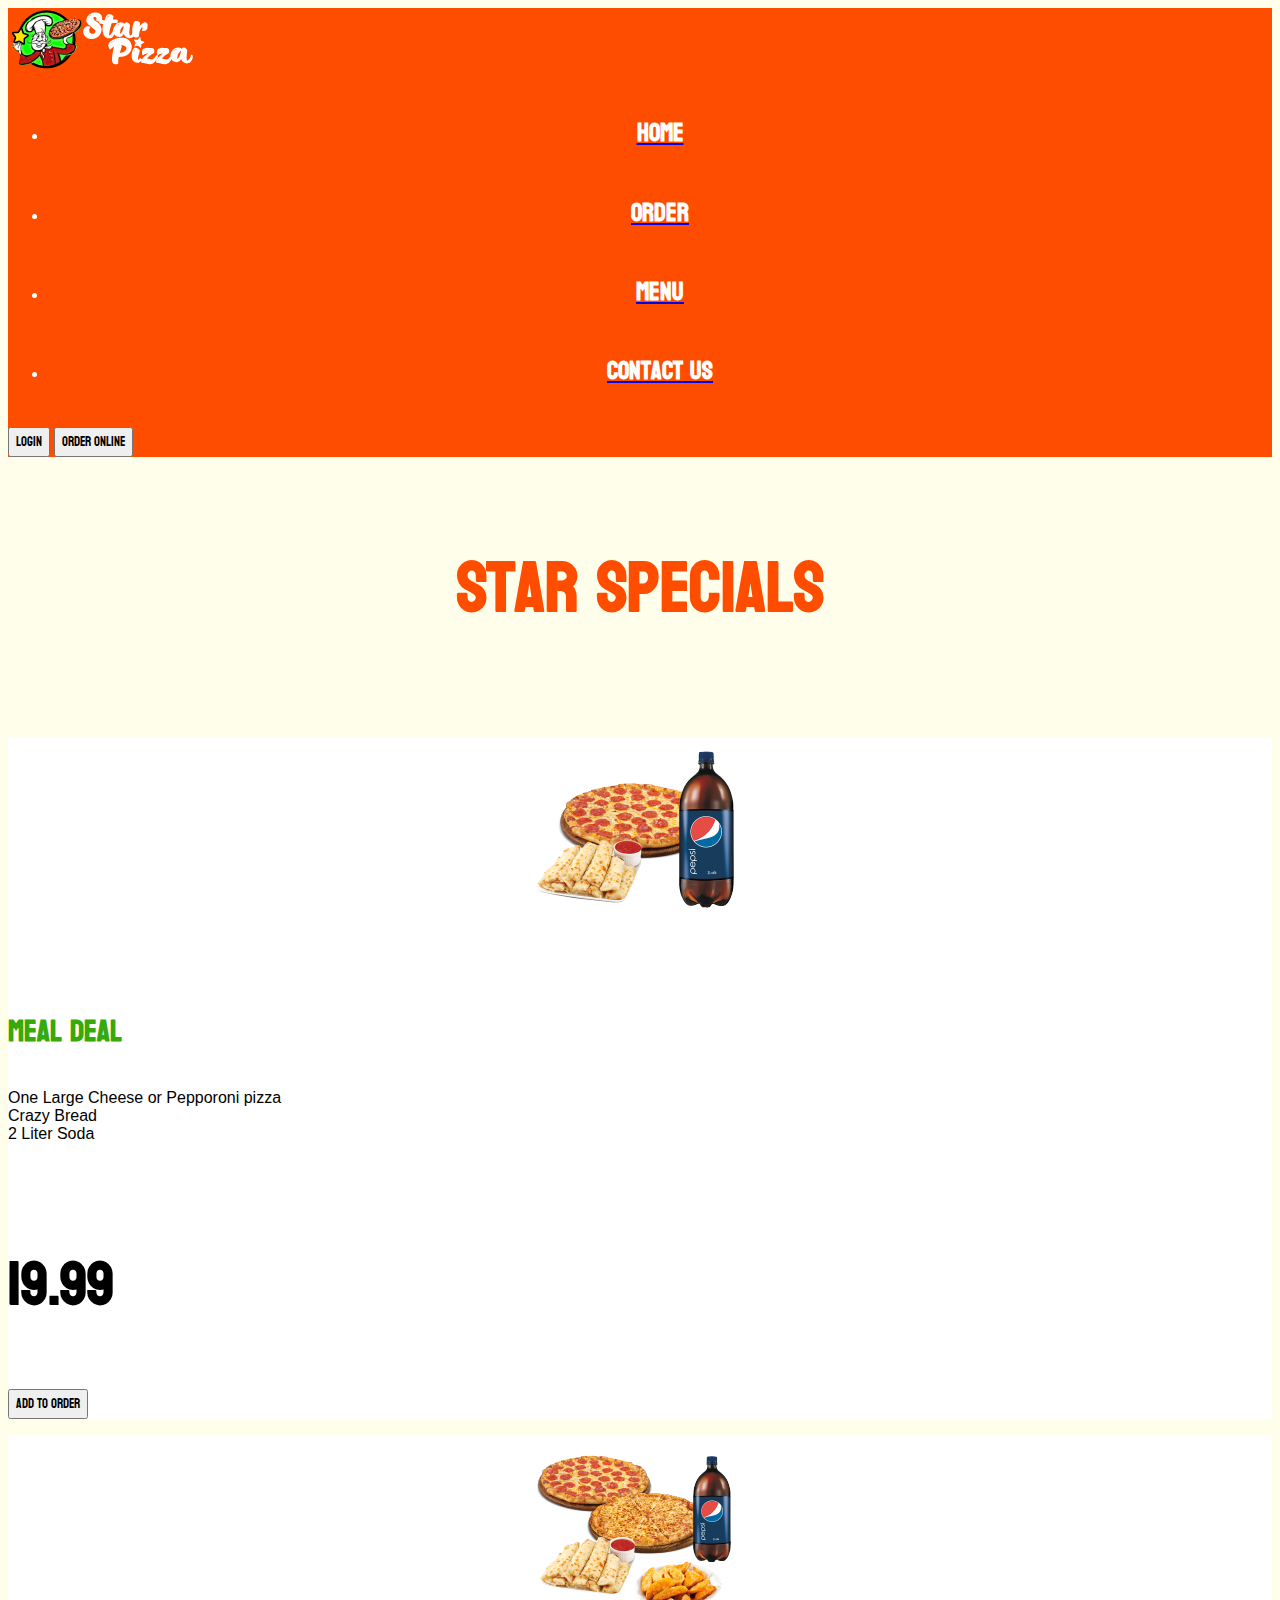
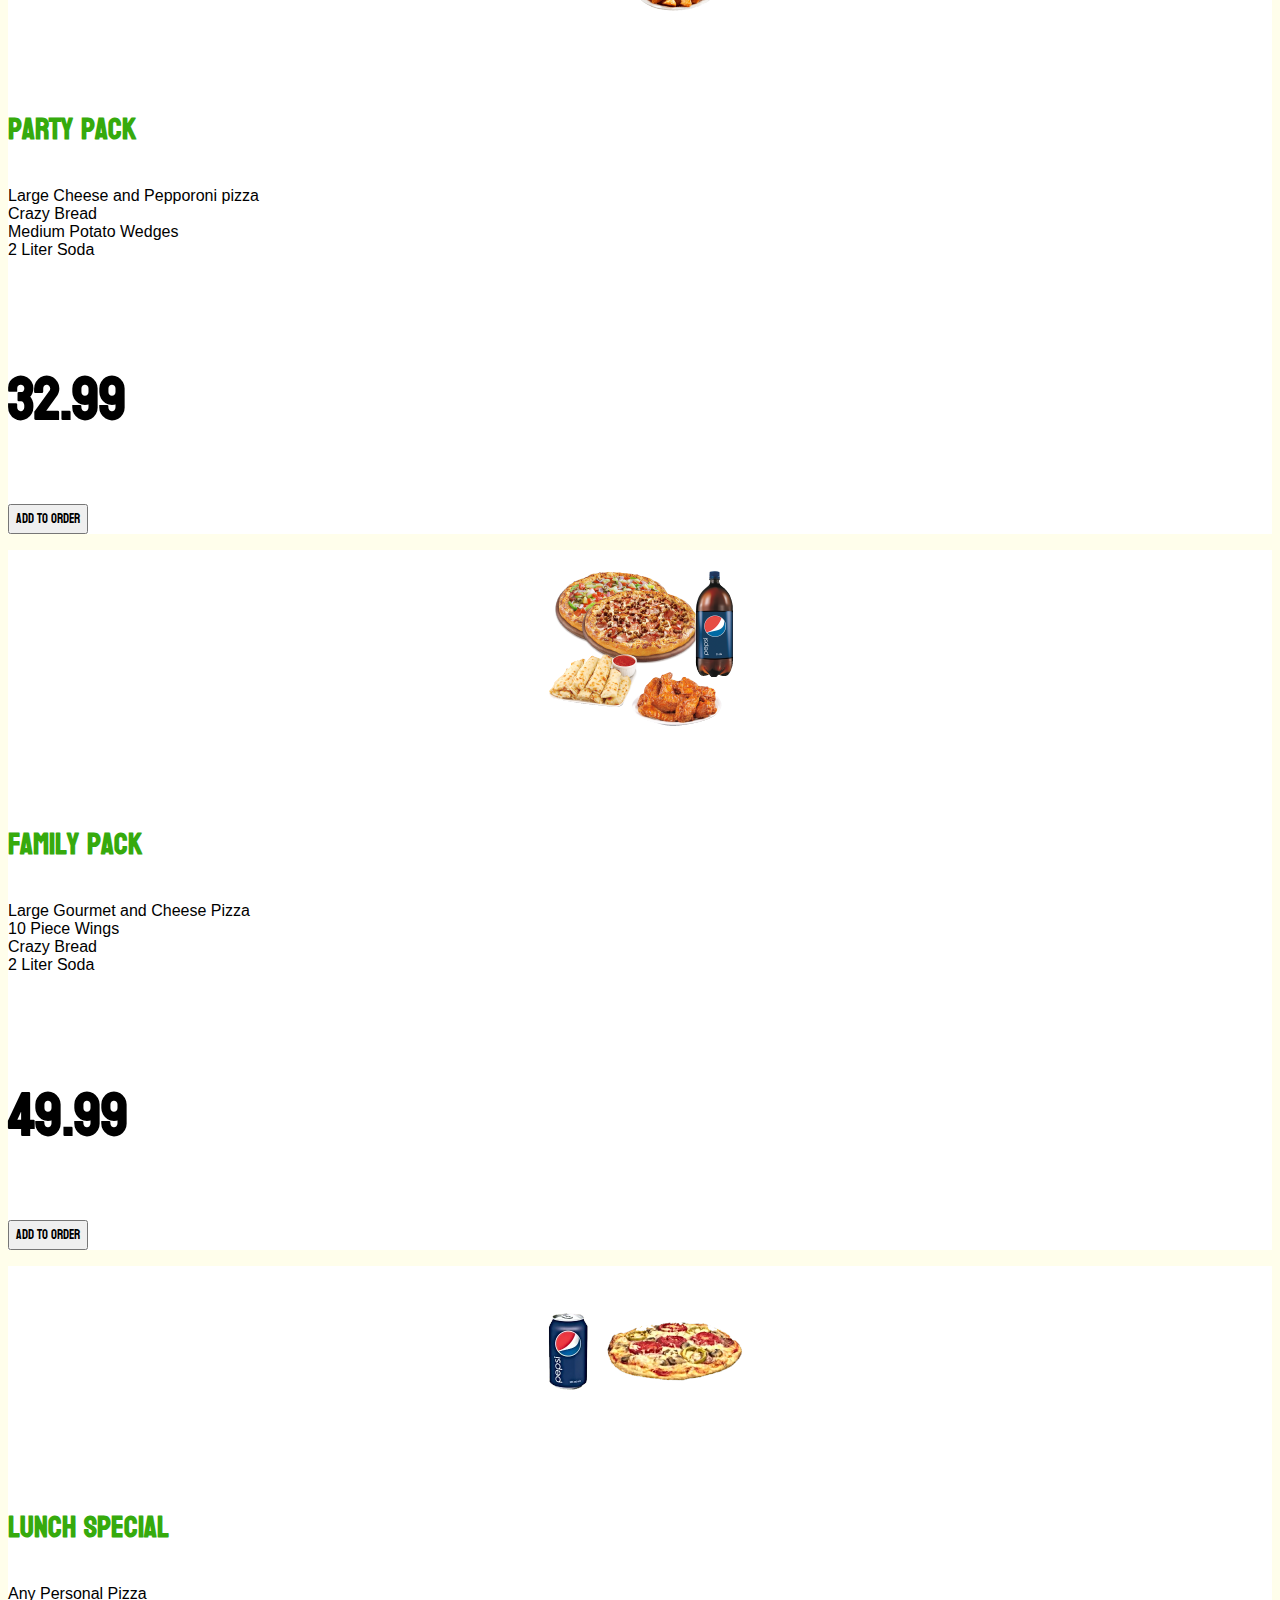
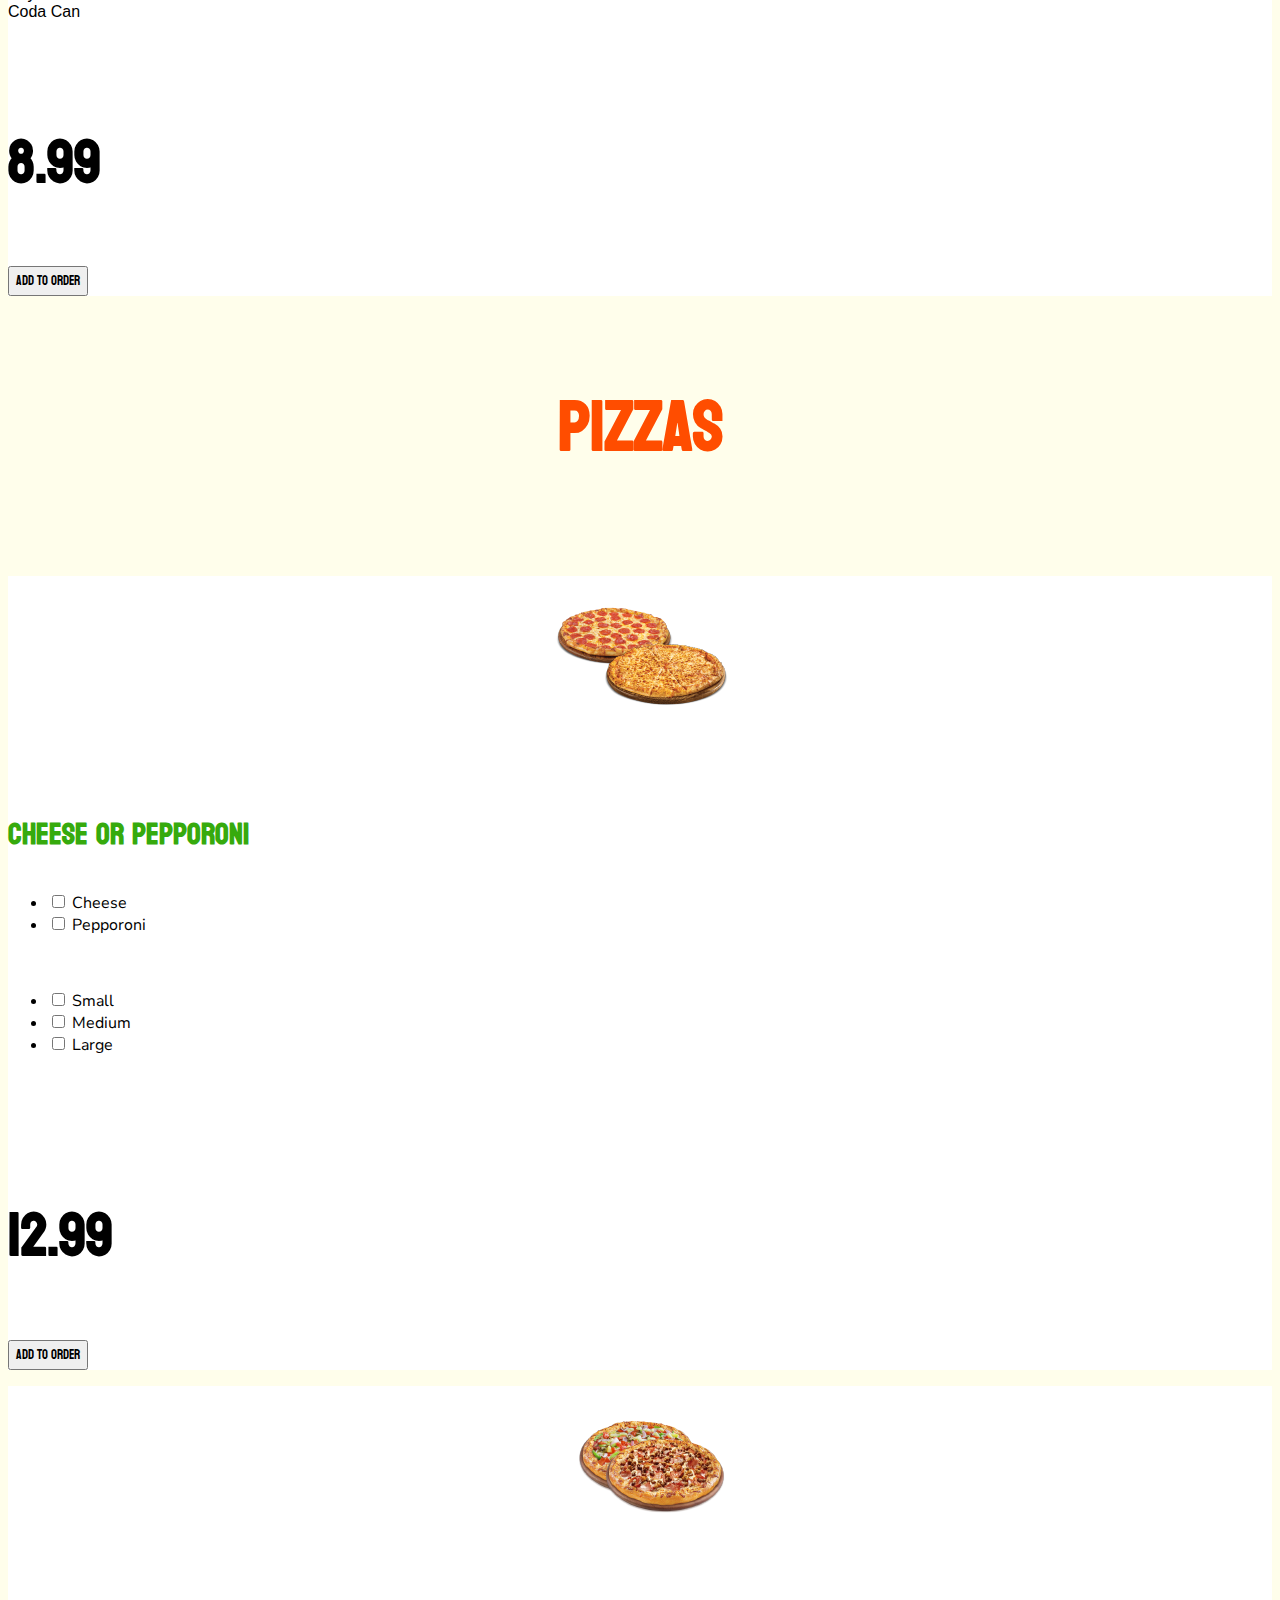
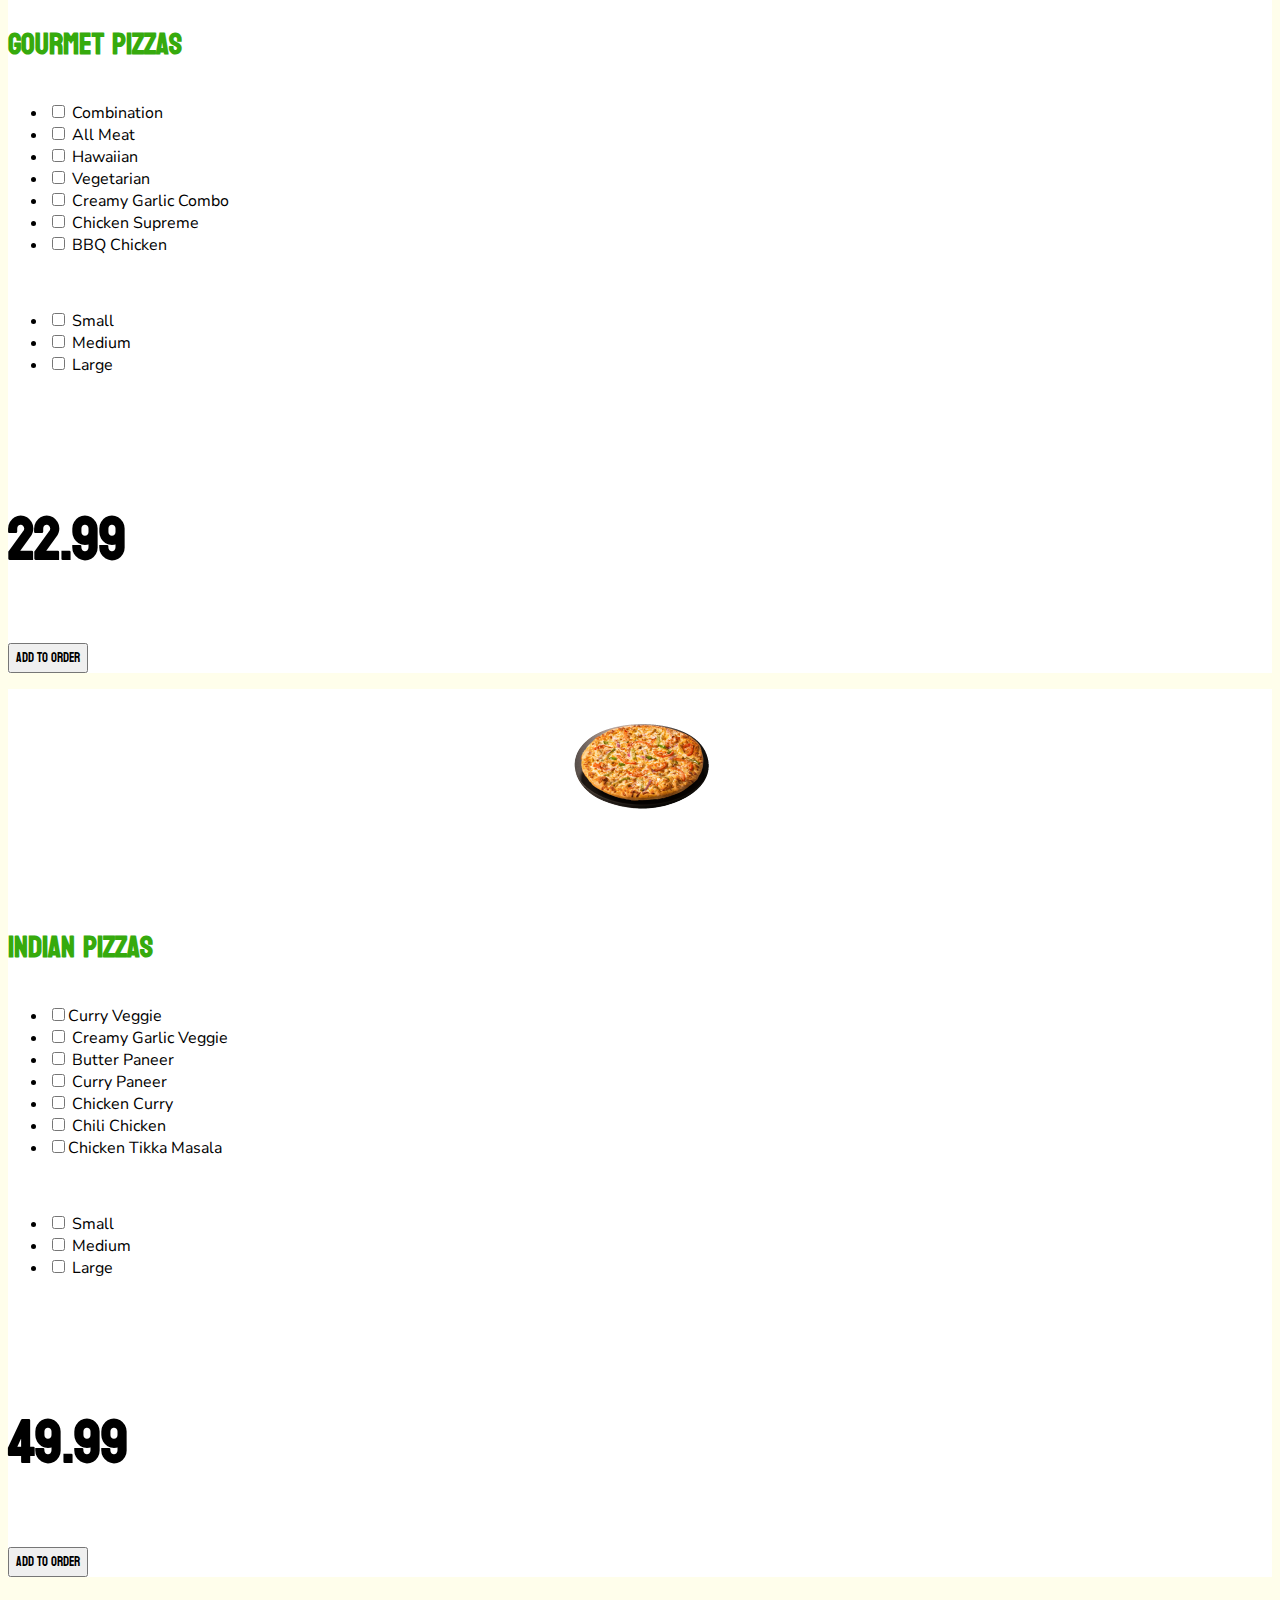
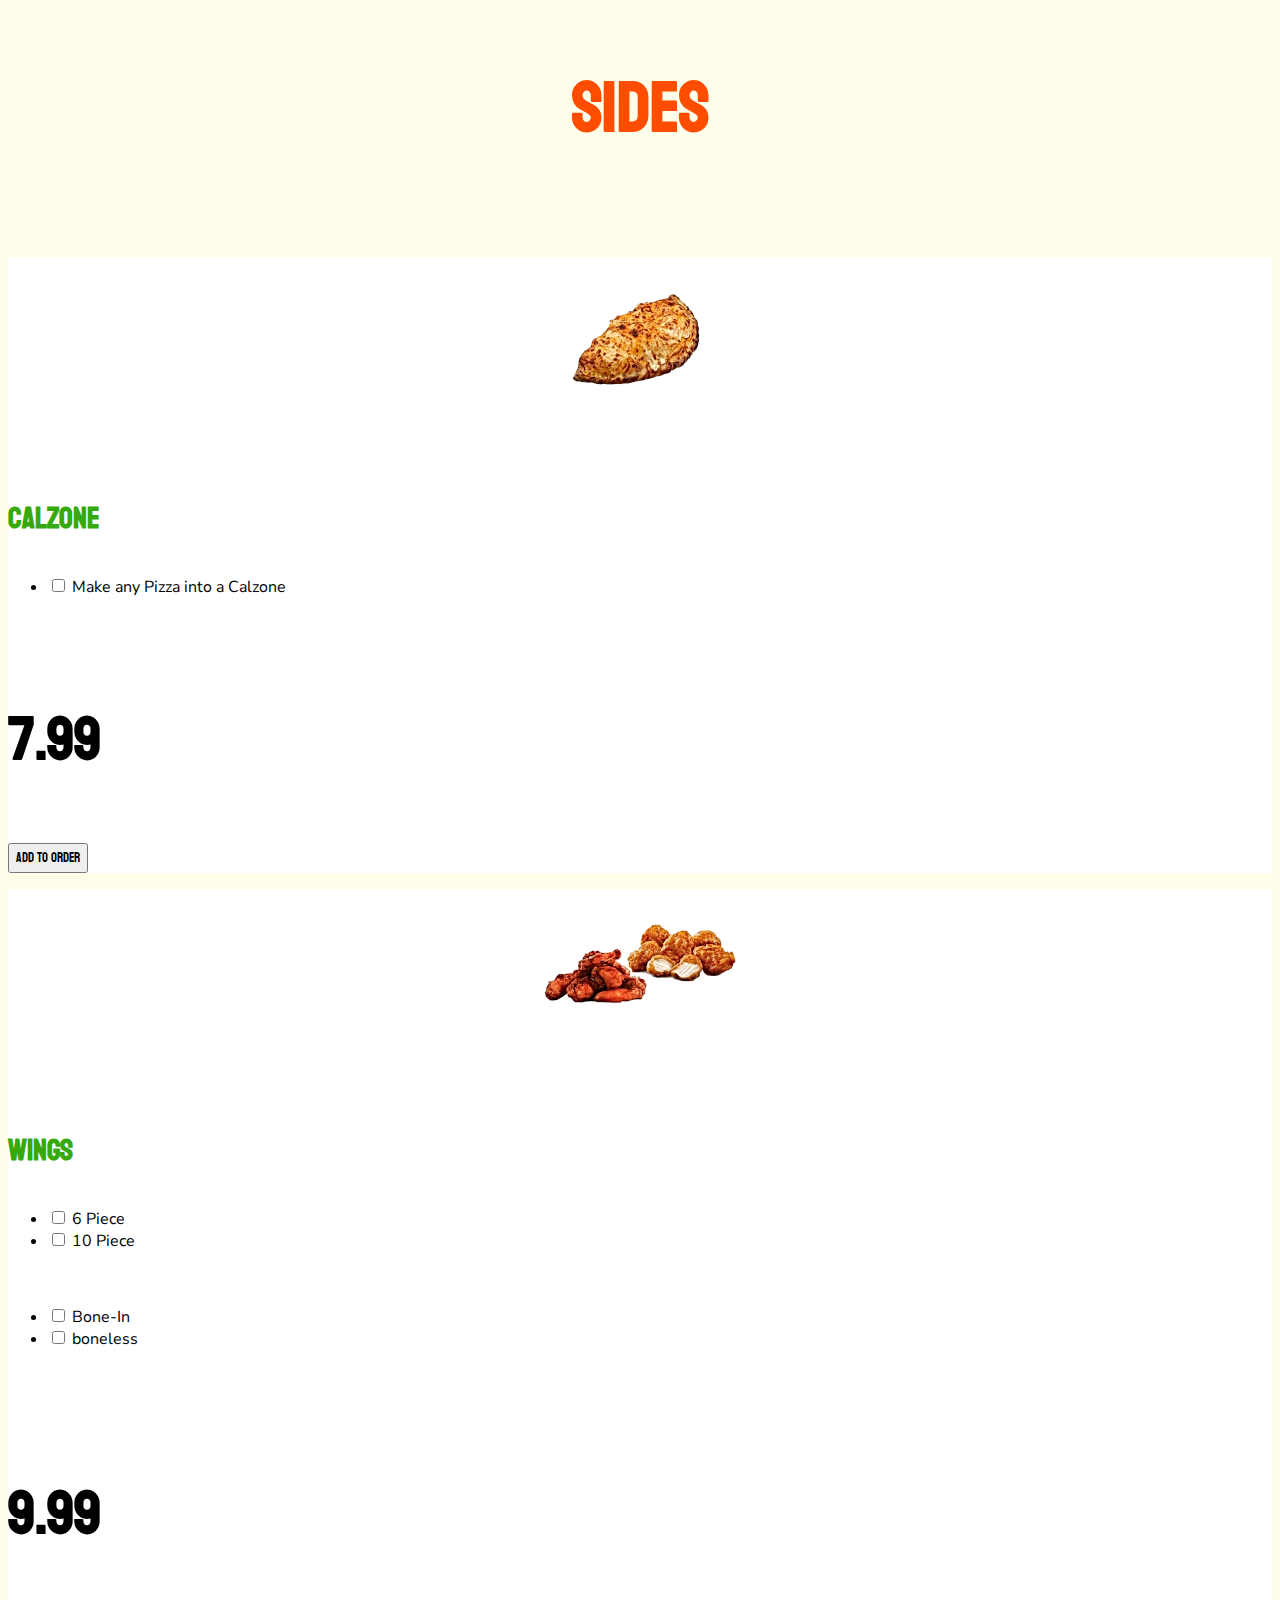
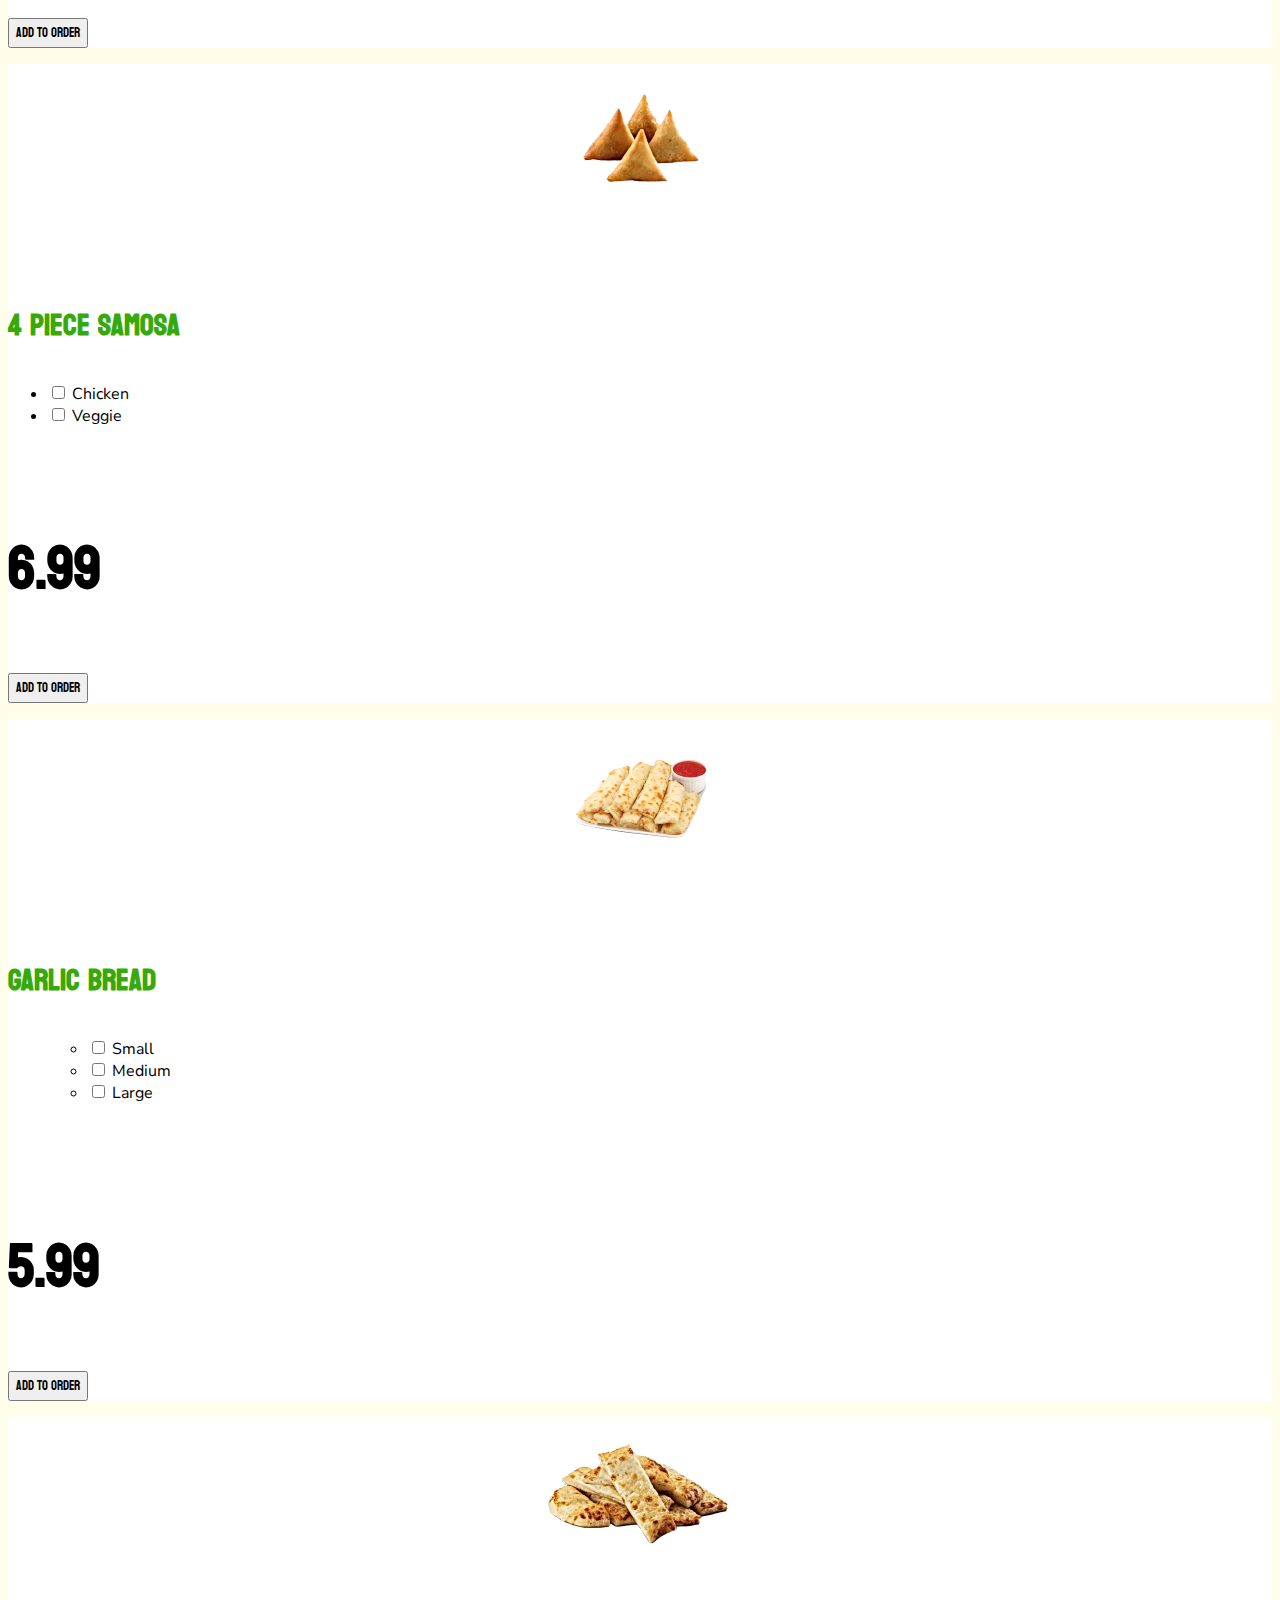
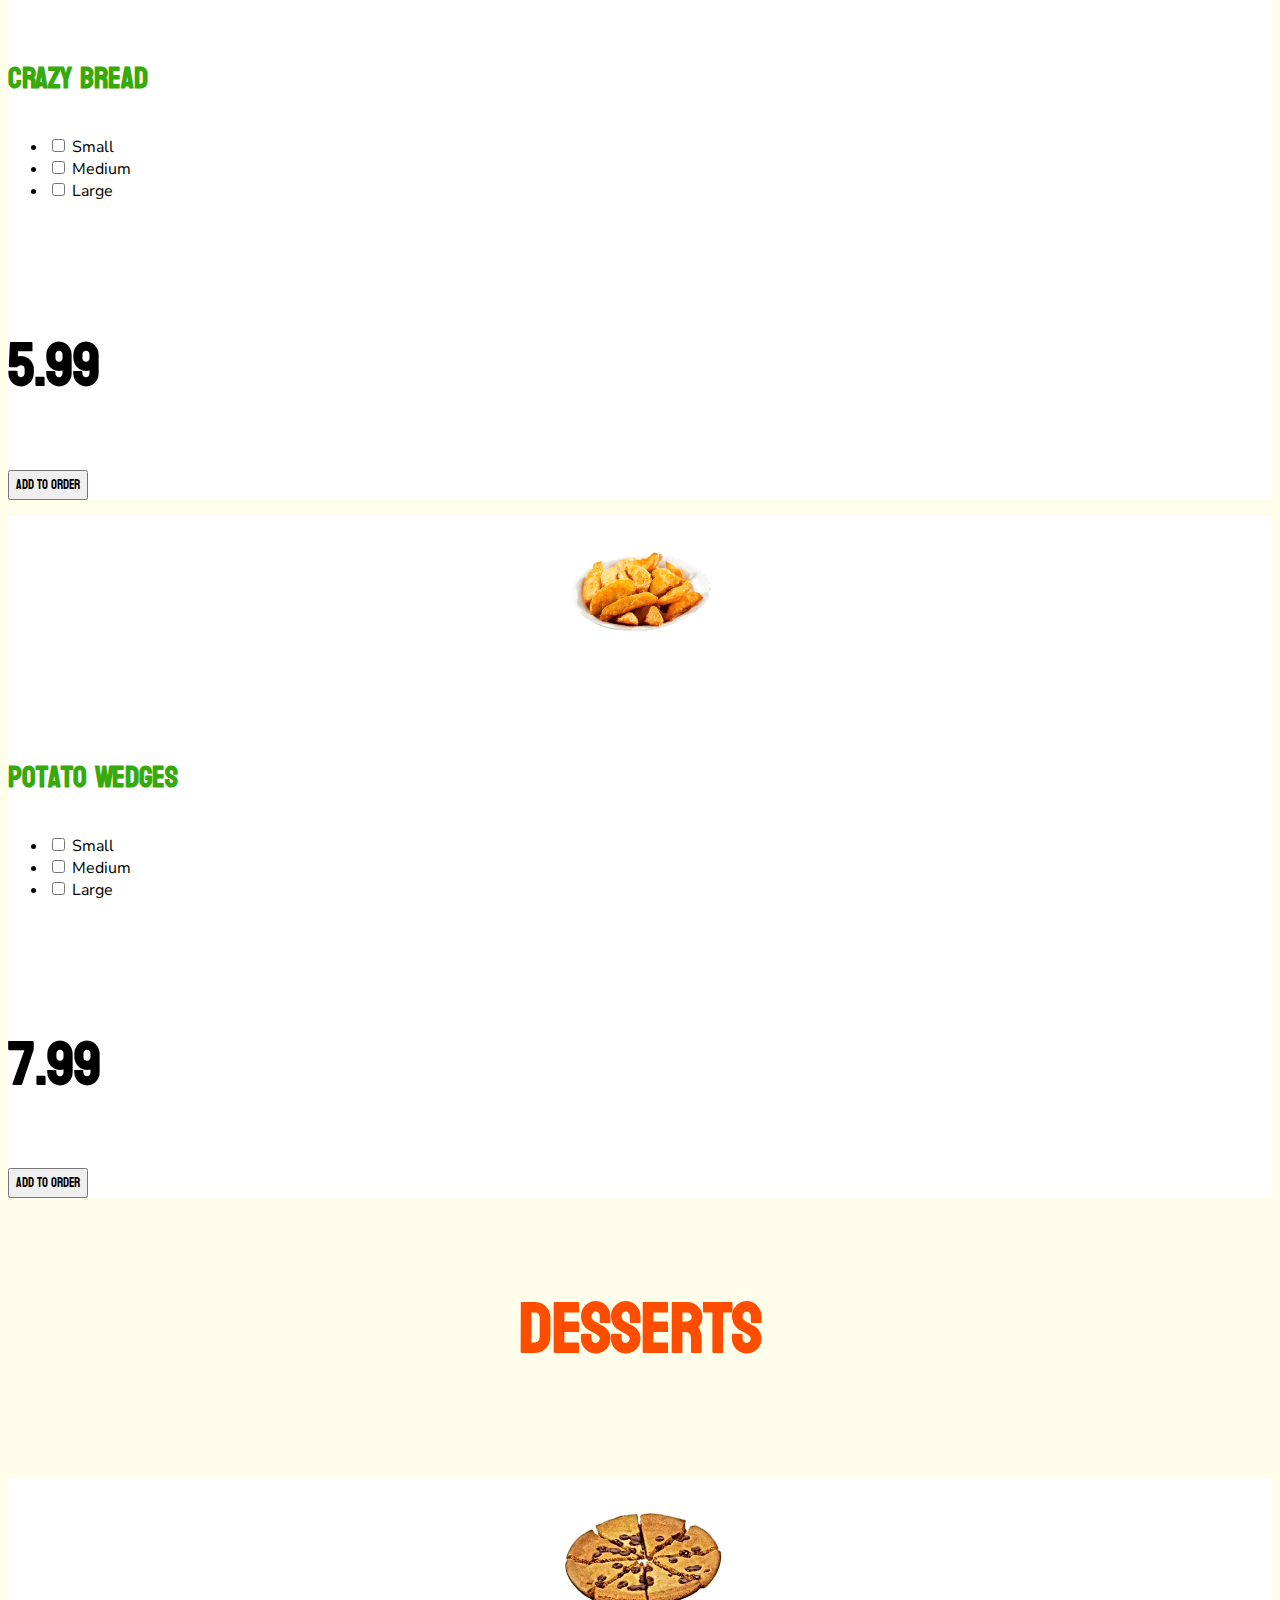
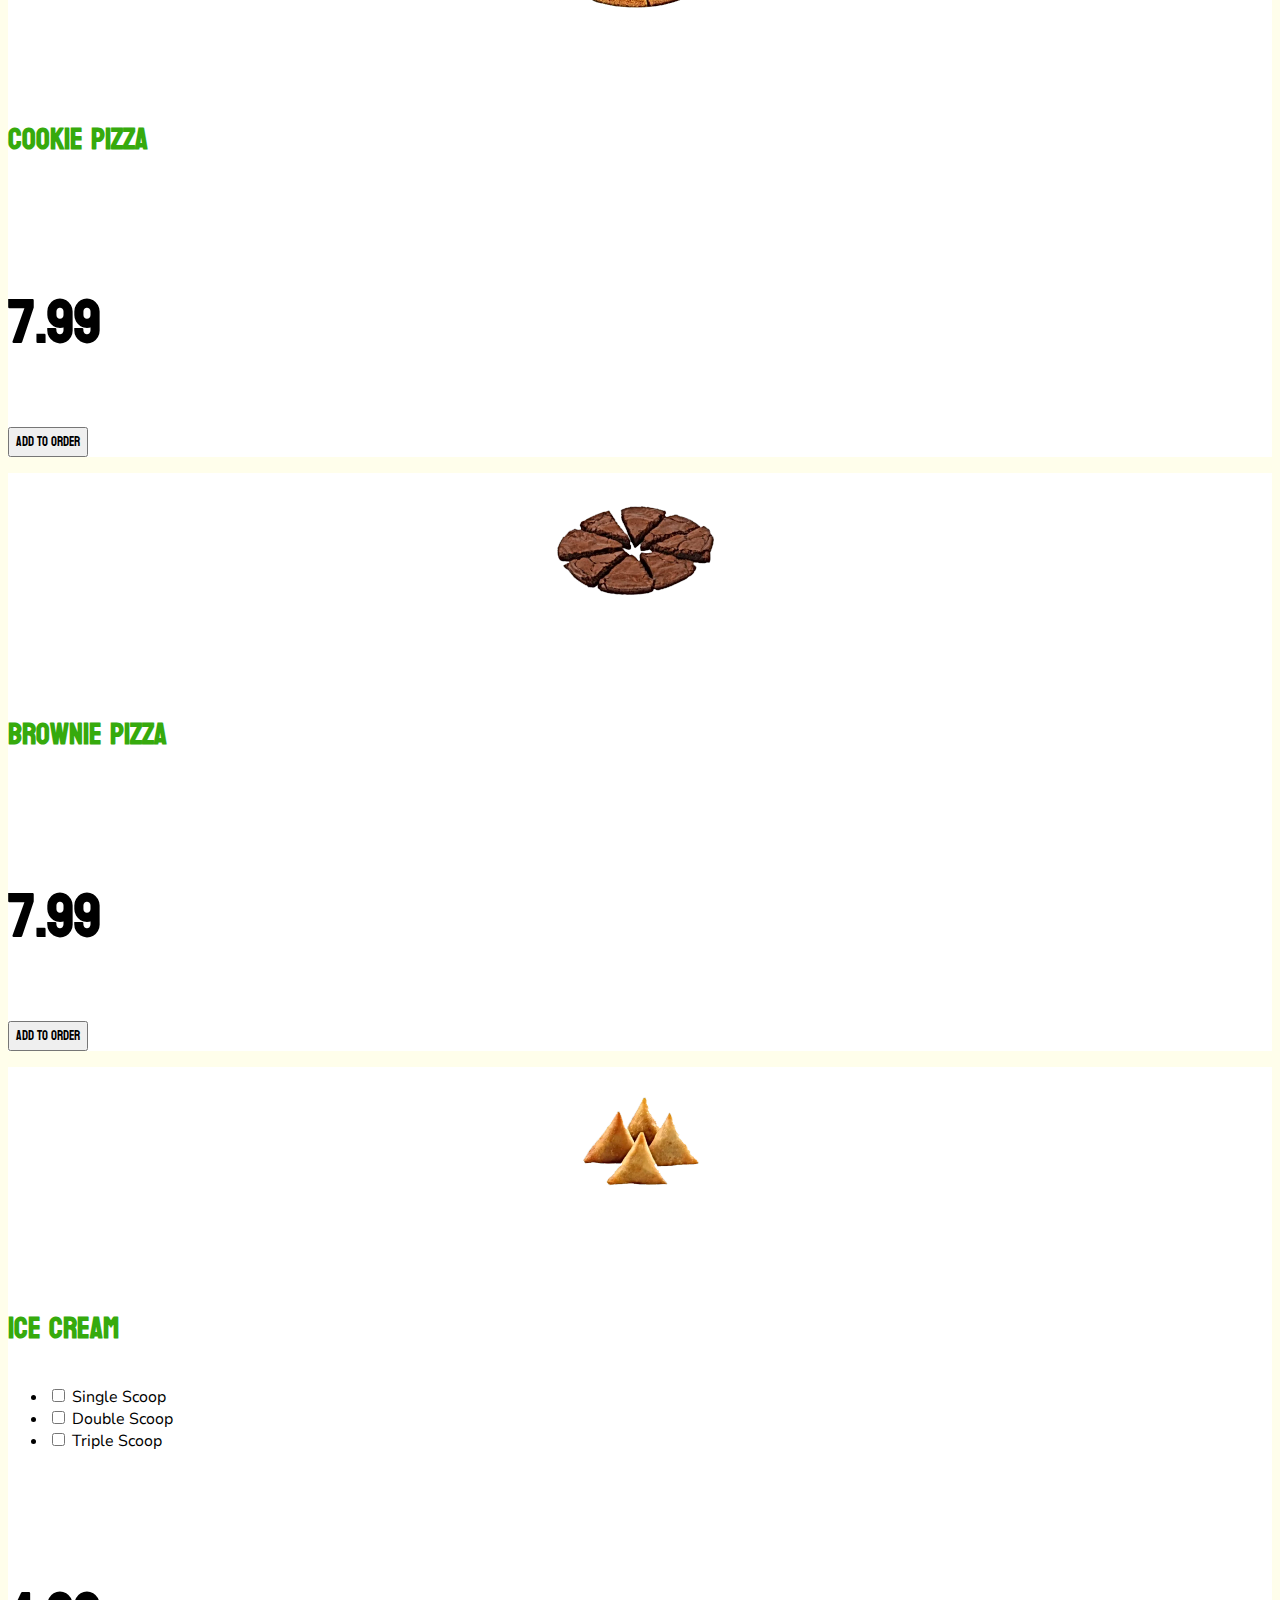
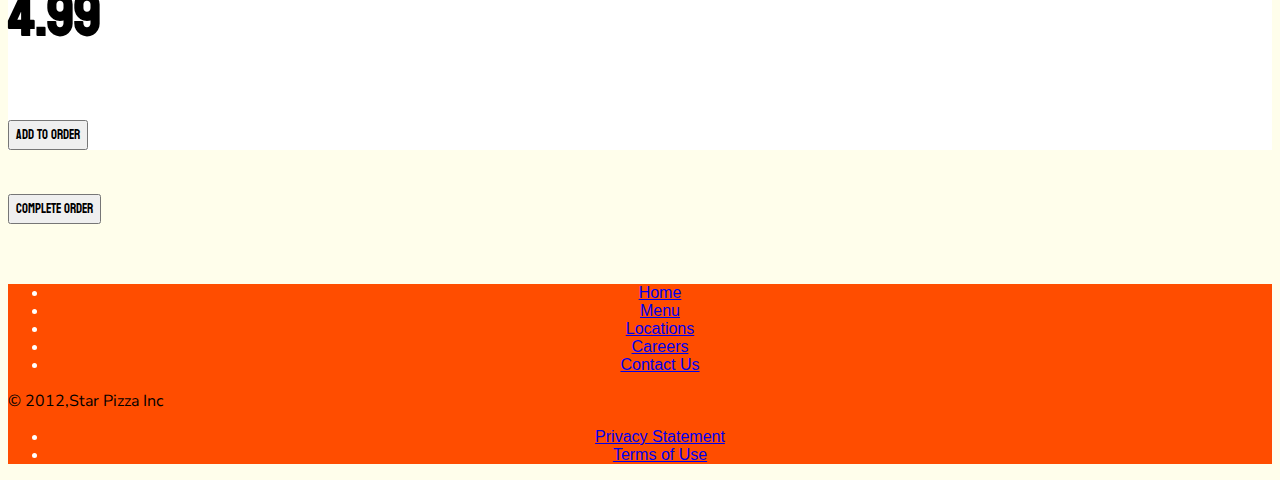
==== index2.html @ 784e7403 "Update index2.html" ====
<!DOCTYPE html>
<html>
  <head>
    <title>Star Pizza Menu</title>
    <link href="https://cdn.jsdelivr.net/npm/bootstrap@5.1.3/dist/css/bootstrap.min.css" rel="stylesheet" integrity="sha384-1BmE4kWBq78iYhFldvKuhfTAU6auU8tT94WrHftjDbrCEXSU1oBoqyl2QvZ6jIW3" crossorigin="anonymous">

    <!-- links to style sheets, google fonts, etc. go here -->
    <link href="./css/stylesheet.css" rel="stylesheet" />

    <link rel="preconnect" href="https://fonts.googleapis.com">
<link rel="preconnect" href="https://fonts.gstatic.com" crossorigin>
<link href="https://fonts.googleapis.com/css2?family=Koulen&family=Nunito+Sans:wght@200&family=Roboto+Condensed:ital,wght@0,300;1,300&display=swap" rel="stylesheet">


  </head>
  <body>


    <div class="container-fluid bg-red" >
        <div class="container">
            <header class="d-flex flex-wrap align-items-center justify-content-center justify-content-md-between border-buttom">
              <div class="col col-md-3">
                <img src="images/home/logo.png">
              </div>

              <ul class="nav col-12 col-md-auto mb-2 justify-content-center mb-md-0">
                <li>
                  <a href="index.html" class="nav-link p-4 link-light"><h4>Home</h4></a>
                </li>
                <li>
                  <a href="#" class="nav-link p-4 link-light"><h4>Order</h4></a>
                </li>
                <li>
                  <a href="#" class="nav-link p-4 link-light"><h4>Menu</h4></a>
                </li>
                <li>
                  <a href="#" class="nav-link p-4 link-light"><h4>Contact Us</h4></a>
                </li>
              </ul>
              <div class="col-md-3 text-end">
                <button type="button" class="btn btn-warning order-btn">Login</button>
                <button type="button" class="btn btn-warning order-btn">Order Online</button>
              </div>
            </header>
            </div>
          </div>

<br>
    <div class="container"><h1 class="blacktitlecenter">Star Specials</h1></div>
    <br>


    <div class="container white">
  <div class="row">

    <div class="col-md-3 border" >
      <p class="photo"><img src="images/menu/mealdeal.png"  alt="mealdeal"></p>
    </div>
    <div class="col-md-7 border" >
      <br><h3 class="menuitem">Meal Deal</h3>
      <p class="arial"> One Large Cheese or Pepporoni pizza<br>
      Crazy Bread<br>
      2 Liter Soda
    </p>
    </div>
    <div class="col-md-2 border">
      <br><h2 class="price">19.99</h2>
      <button type="button" class="btn btn-warning order-btn">Add to Order</button>


      <p style="text-align:center;">
      </p>

    </div>
  </div>
</div>


<div class="container white">
<div class="row">
<div class="col-md-3 border">
  <p class="photo"><img src="images/menu/partypack.png"  alt="partypack"></p>
</div>
<div class="col-md-7 border">
  <br><h3 class="menuitem">Party Pack</h3>
  <p class="arial"> Large Cheese and Pepporoni pizza<br>
  Crazy Bread<br>
  Medium Potato Wedges<br>
  2 Liter Soda
</div>
<div class="col-md-2 border">
<br><h2 class="price">32.99</h2>
  <button type="button" class="btn btn-warning order-btn">Add to Order</button>


</div>
</div>
</div>

<div class="container white">
<div class="row">
<div class="col-md-3 border">
  <p class="photo"><img src="images/menu/familypack.png"  alt="familypack"></p>
</div>
<div class="col-md-7 border">
  <br><h3 class="menuitem">Family Pack</h3>
  <p class="arial"> Large Gourmet and Cheese Pizza<br>
  10 Piece Wings<br>
  Crazy Bread<br>
  2 Liter Soda
</div>
<div class="col-md-2 border">
<br><h2 class="price">49.99</h2>
<button type="button" class="btn btn-warning order-btn">Add to Order</button>

</div>
</div>
</div>

<div class="container white">
<div class="row">
<div class="col-md-3 border">
  <p class="photo"><img src="images/menu/meal.png"  alt="Lunchspecial"></p>
</div>
<div class="col-md-7 border">
  <br><h3 class="menuitem">Lunch Special</h3>
  <p class="arial"> Any Personal Pizza<br>
  Coda Can
</div>
<div class="col-md-2 border">
<br><h2 class="price">8.99</h2>
  <button type="button" class="btn btn-warning order-btn">Add to Order</button>


</div>
</div>
</div>



<br>
    <div class="container"><h1 class="blacktitlecenter">Pizzas</h1></div>
    <br>


    <div class="container white">
  <div class="row">

    <div class="col-md-3 border" >
      <p class="photo"><img src="images/menu/pepperoni.png"  alt="mealdeal"></p>
    </div>
    <div class="col-md-7 border" >
      <br><h3 class="menuitem">Cheese or Pepporoni</h3>
      <ul class="list-group">
        <li class="list-group-item">
          <input class="form-check-input me-1" type="checkbox" value="" aria-label="...">
          Cheese</li>
        <li class="list-group-item">
          <input class="form-check-input me-1" type="checkbox" value="" aria-label="...">
          Pepporoni</li>
      </ul>
      <br>
      <ul class="list-group">
        <li class="list-group-item">
          <input class="form-check-input me-1" type="checkbox" value="" aria-label="...">
          Small</li>
        <li class="list-group-item">
          <input class="form-check-input me-1" type="checkbox" value="" aria-label="...">
          Medium</li>
        <li class="list-group-item">
          <input class="form-check-input me-1" type="checkbox" value="" aria-label="...">
          Large</li>
      </ul>
      <br>

    </p>
    </div>
    <div class="col-md-2 border">
      <br><h2 class="price">12.99</h2>
      <button type="button" class="btn btn-warning order-btn">Add to Order</button>


      <p style="text-align:center;">
      </p>

    </div>
  </div>
</div>


<div class="container white">
<div class="row">
<div class="col-md-3 border">
  <p class="photo"><img src="images/menu/gormet.png"  alt="partypack"></p>
</div>
<div class="col-md-7 border">
  <br><h3 class="menuitem">Gourmet Pizzas</h3>




  <ul class="list-group">
    <li class="list-group-item">
      <input class="form-check-input me-1" type="checkbox" value="" aria-label="...">
      Combination</li>
    <li class="list-group-item">
      <input class="form-check-input me-1" type="checkbox" value="" aria-label="...">
      All Meat</li>
    <li class="list-group-item">
      <input class="form-check-input me-1" type="checkbox" value="" aria-label="...">
      Hawaiian</li>
    <li class="list-group-item">
      <input class="form-check-input me-1" type="checkbox" value="" aria-label="...">
      Vegetarian</li>
    <li class="list-group-item">
      <input class="form-check-input me-1" type="checkbox" value="" aria-label="...">
      Creamy Garlic Combo</li>
    <li class="list-group-item">
      <input class="form-check-input me-1" type="checkbox" value="" aria-label="...">
      Chicken Supreme</li>
    <li class="list-group-item">
      <input class="form-check-input me-1" type="checkbox" value="" aria-label="...">
      BBQ Chicken</li>
  </ul>



  <br>

  <ul class="list-group">
    <li class="list-group-item">
      <input class="form-check-input me-1" type="checkbox" value="" aria-label="...">
      Small</li>
    <li class="list-group-item">
      <input class="form-check-input me-1" type="checkbox" value="" aria-label="...">
      Medium</li>
    <li class="list-group-item">
      <input class="form-check-input me-1" type="checkbox" value="" aria-label="...">
      Large</li>
  </ul>

  <br>
</div>
<div class="col-md-2 border">
<br><h2 class="price">22.99</h2>
  <button type="button" class="btn btn-warning order-btn">Add to Order</button>


</div>
</div>
</div>

<div class="container white">
<div class="row">
<div class="col-md-3 border">
  <p class="photo"><img src="images/menu/indian.png"  alt="familypack"></p>
</div>
<div class="col-md-7 border">
  <br><h3 class="menuitem">Indian Pizzas</h3>
  <ul class="list-group">
    <li class="list-group-item">
      <input class="form-check-input me-1" type="checkbox" value="" aria-label="...">Curry Veggie</li>
    <li class="list-group-item">
      <input class="form-check-input me-1" type="checkbox" value="" aria-label="...">
      Creamy Garlic Veggie</li>
    <li class="list-group-item">
      <input class="form-check-input me-1" type="checkbox" value="" aria-label="...">
      Butter Paneer</li>
    <li class="list-group-item">
      <input class="form-check-input me-1" type="checkbox" value="" aria-label="...">
      Curry Paneer</li>
    <li class="list-group-item">
      <input class="form-check-input me-1" type="checkbox" value="" aria-label="...">
      Chicken Curry</li>
    <li class="list-group-item">
      <input class="form-check-input me-1" type="checkbox" value="" aria-label="...">
      Chili Chicken</li>
    <li class="list-group-item">
      <input class="form-check-input me-1" type="checkbox" value="" aria-label="...">Chicken Tikka Masala</li>
  </ul>
  <br>

  <ul class="list-group">
    <li class="list-group-item">
      <input class="form-check-input me-1" type="checkbox" value="" aria-label="...">
      Small</li>
    <li class="list-group-item">
      <input class="form-check-input me-1" type="checkbox" value="" aria-label="...">
      Medium</li>
    <li class="list-group-item">
      <input class="form-check-input me-1" type="checkbox" value="" aria-label="...">
      Large</li>
  </ul>

  <br>
</div>
<div class="col-md-2 border">
<br><h2 class="price">49.99</h2>
<button type="button" class="btn btn-warning order-btn">Add to Order</button>

</div>
</div>
</div>

<br>


<div class="container"><h1 class="blacktitlecenter">Sides</h1></div>
<br>


<div class="container white">
<div class="row">

<div class="col-md-3 border" >
  <p class="photo"><img src="images/menu/calzone.png"  alt="calzone"></p>
</div>
<div class="col-md-7 border" >
  <br><h3 class="menuitem">Calzone</h3>

    <ul class="list-group">
      <li class="list-group-item">
        <input class="form-check-input me-1" type="checkbox" value="" aria-label="...">
        Make any Pizza into a Calzone</li>
    </ul>

</div>
<div class="col-md-2 border">
  <br><h2 class="price">7.99</h2>
  <button type="button" class="btn btn-warning order-btn">Add to Order</button>


  <p style="text-align:center;">
  </p>

</div>
</div>
</div>


<div class="container white">
<div class="row">
<div class="col-md-3 border">
<p class="photo"><img src="images/menu/wings.png"  alt="wings"></p>
</div>
<div class="col-md-7 border">
<br><h3 class="menuitem">Wings</h3>



<ul class="list-group">
  <li class="list-group-item">
    <input class="form-check-input me-1" type="checkbox" value="" aria-label="...">
    6 Piece</li>
  <li class="list-group-item">
    <input class="form-check-input me-1" type="checkbox" value="" aria-label="...">
    10 Piece</li>
</ul>
<br>
<ul class="list-group">
  <li class="list-group-item">
    <input class="form-check-input me-1" type="checkbox" value="" aria-label="...">
    Bone-In</li>
  <li class="list-group-item">
    <input class="form-check-input me-1" type="checkbox" value="" aria-label="...">
    boneless</li>
</ul>
<br>

</div>
<div class="col-md-2 border">
<br><h2 class="price">9.99</h2>
<button type="button" class="btn btn-warning order-btn">Add to Order</button>


</div>
</div>
</div>

<div class="container white">
<div class="row">
<div class="col-md-3 border">
<p class="photo"><img src="images/menu/samoas.png"  alt="samoas"></p>
</div>
<div class="col-md-7 border">
<br><h3 class="menuitem">4 Piece Samosa</h3>
<ul class="list-group">
  <li class="list-group-item">
    <input class="form-check-input me-1" type="checkbox" value="" aria-label="...">
    Chicken</li>
  <li class="list-group-item">
    <input class="form-check-input me-1" type="checkbox" value="" aria-label="...">
    Veggie</li>
</ul>

</div>
<div class="col-md-2 border">
<br><h2 class="price">6.99</h2>
<button type="button" class="btn btn-warning order-btn">Add to Order</button>

</div>
</div>
</div>

<div class="container white">
<div class="row">
<div class="col-md-3 border">
<p class="photo"><img src="images/menu/breadsticks.png"  alt="breadsticks"></p>
</div>
<div class="col-md-7 border">
<br><h3 class="menuitem">Garlic Bread</h3>
<ul class="list-group">
  <ul class="list-group">
    <li class="list-group-item">
      <input class="form-check-input me-1" type="checkbox" value="" aria-label="...">
      Small</li>
    <li class="list-group-item">
      <input class="form-check-input me-1" type="checkbox" value="" aria-label="...">
      Medium</li>
    <li class="list-group-item">
      <input class="form-check-input me-1" type="checkbox" value="" aria-label="...">
      Large</li>
  </ul>
</ul>
<br>

</div>
<div class="col-md-2 border">
<br><h2 class="price">5.99</h2>
<button type="button" class="btn btn-warning order-btn">Add to Order</button>


</div>
</div>
</div>


<div class="container white">
<div class="row">
<div class="col-md-3 border">
<p class="photo"><img src="images/menu/crazybread.png"  alt="crazybread"></p>
</div>
<div class="col-md-7 border">
<br><h3 class="menuitem">Crazy bread</h3>
  <ul class="list-group">
    <li class="list-group-item">
      <input class="form-check-input me-1" type="checkbox" value="" aria-label="...">
      Small</li>
    <li class="list-group-item">
      <input class="form-check-input me-1" type="checkbox" value="" aria-label="...">
      Medium</li>
    <li class="list-group-item">
      <input class="form-check-input me-1" type="checkbox" value="" aria-label="...">
      Large</li>
  </ul>

<br>

</div>
<div class="col-md-2 border">
<br><h2 class="price">5.99</h2>
<button type="button" class="btn btn-warning order-btn">Add to Order</button>


</div>
</div>
</div>


<div class="container white">
<div class="row">
<div class="col-md-3 border">
<p class="photo"><img src="images/menu/potato.png"  alt="Lunchspecial"></p>
</div>
<div class="col-md-7 border">
<br><h3 class="menuitem">Potato Wedges</h3>
<ul class="list-group">
  <li class="list-group-item">
    <input class="form-check-input me-1" type="checkbox" value="" aria-label="...">
    Small</li>
  <li class="list-group-item">
    <input class="form-check-input me-1" type="checkbox" value="" aria-label="...">
    Medium</li>
  <li class="list-group-item">
    <input class="form-check-input me-1" type="checkbox" value="" aria-label="...">
    Large</li>
</ul>
<br>
</div>
<div class="col-md-2 border">
<br><h2 class="price">7.99</h2>
<button type="button" class="btn btn-warning order-btn">Add to Order</button>


</div>
</div>
</div>

<br>
<div class="container"><h1 class="blacktitlecenter">Desserts</h1></div>
<br>


<div class="container white">
<div class="row">

<div class="col-md-3 border" >
  <p class="photo"><img src="images/menu/cookie.png"  alt="Cookie"></p>
</div>
<div class="col-md-7 border" >
  <br><h3 class="menuitem">Cookie Pizza</h3>

</div>
<div class="col-md-2 border">
  <br><h2 class="price">7.99</h2>
  <button type="button" class="btn btn-warning order-btn">Add to Order</button>


  <p style="text-align:center;">
  </p>

</div>
</div>
</div>


<div class="container white">
<div class="row">
<div class="col-md-3 border">
<p class="photo"><img src="images/menu/brownie.png"  alt="Browniepizza"></p>
</div>
<div class="col-md-7 border">
<br><h3 class="menuitem">Brownie Pizza</h3>
</div>
<div class="col-md-2 border">
<br><h2 class="price">7.99</h2>
<button type="button" class="btn btn-warning order-btn">Add to Order</button>


</div>
</div>
</div>

<div class="container white">
<div class="row">
<div class="col-md-3 border">
<p class="photo"><img src="images/menu/samoas.png"  alt="samoas"></p>
</div>
<div class="col-md-7 border">
<br><h3 class="menuitem">Ice Cream</h3>
<ul class="list-group">
  <li class="list-group-item">
    <input class="form-check-input me-1" type="checkbox" value="" aria-label="...">
    Single Scoop</li>
  <li class="list-group-item">
    <input class="form-check-input me-1" type="checkbox" value="" aria-label="...">
    Double Scoop</li>
  <li class="list-group-item">
    <input class="form-check-input me-1" type="checkbox" value="" aria-label="...">
    Triple Scoop</li>
</ul>
<br>



</div>
<div class="col-md-2 border">
<br><h2 class="price">4.99</h2>
<button type="button" class="btn btn-warning order-btn">Add to Order</button>

</div>
</div>
</div>


<br>
<br>

<div class="container">
  <div class="row">
      <button type="button" class="btn btn-warning green-btn">Complete Order</button>
  </div>
</div>

<br>
<br>



<div class="container-fluid bg-red">



  <div class="container">
    <div class="row">
      <div class="collum">

          <div class="container">
            <footer class="py-3 my-4">
                <ul class="nav justify-content-center border-bottom pb-3 mb-3">
                </ul>
                <ul class="nav col-12 col-md-auto mb-2 justify-content-center mb-md-0">
                  <li>
                    <a href="#" class="nav-link px-2 link-light">Home</a>
                  </li>
                  <li>
                    <a href="#" class="nav-link px-2 link-light">Menu</a>
                  </li>
                  <li>
                    <a href="#" class="nav-link px-2 link-light">Locations</a>
                  </li>
                  <li>
                    <a href="#" class="nav-link px-2 link-light">Careers</a>
                  </li>
                  <li>
                    <a href="#" class="nav-link px-2 link-light">Contact Us</a>
                  </li>
              </ul>
              <p class="text-center text-light">© 2012,Star Pizza Inc</p>
              <ul class="nav col-12 col-md-auto mb-2 justify-content-center mb-md-0">
                <li>
                  <a href="#" class="nav-link px-2 link-light">Privacy Statement</a>
                </li>
                <li>
                  <a href="#" class="nav-link px-2 link-light">Terms of Use</a>
                </li>
            </div>



        </div>
      </div>
    </div>
  </div>











    <script src="https://cdn.jsdelivr.net/npm/bootstrap@5.1.3/dist/js/bootstrap.bundle.min.js" integrity="sha384-ka7Sk0Gln4gmtz2MlQnikT1wXgYsOg+OMhuP+IlRH9sENBO0LRn5q+8nbTov4+1p" crossorigin="anonymous"></script>
  </body>
</html>
---- css/stylesheet.css ----
div.bg-red {
  background-color:#FF4D00;
}
div.containerwhite{
  background-color:white;
}

.order-btn {
  font-family: 'Koulen', cursive;
  right:30px;
  bottom:30px;
  color: black;


}

.green-btn {
  font-family: 'Koulen', cursive;
  right:30px;
  bottom:30px;
  color: black;
}

.order-btn-outline {
  background-color:white;
  outline-color:yellow
}


.menu-btn {
  font-family: 'Koulen', cursive;
  left:30px;
  bottom:30px;
  color: black;
}

h1.blacktitle {
  font-family: 'Koulen', cursive;
  color: #36AA0D;
  font-size: 60px;
  text-align:center;
}

h1.blacktitlecenter {
  font-family: 'Koulen', cursive;
  color: #FF4D00;
  font-size: 70px;
  text-align:center;
}

h1.whitetitle {
  font-family: 'Koulen', cursive;
  color: white;
  font-size: 60px;

}

h2.price {
  font-family: 'Koulen', cursive;
  color: black;
  font-size: 60px;
  text-align:left;
}

h3.menuitem {
  font-family: 'Koulen', cursive;
  color: #36AA0D;
  font-size: 30px;
}

h3.startorder {
  font-family: 'Koulen', cursive;
  color: ##FFFEEB;
  font-size: 20px;
  text-align:center;
}

h3.startor {
  font-family: 'Nunito Sans', sans-serif;
  color: #36AA0D;
  font-size: 20px;
  text-align:center;
}

h4{
  font-family: 'Koulen', cursive;
  color: white;
  font-size: 25px;
}

h5 {
  font-family: 'Koulen', cursive;
  color: white;

}

h1.center{
  font-family: 'impact', Sans-serif;
  color: green;
  font-size: 70px;
  text-align:center;
}

li.red{
  background-color:#D7D7D7;
}

body {
  font-family: 'Nunito Sans', sans-serif;
  color: black;
  background-color:#FFFEEB;
}

div.white {
  background-color:white;
}

p.arial {
  font-family: 'arial', Sans-serif;
  color: black;
}
p.photo {
  text-align:center;
}

h2.button{
  font-family: 'Koulen', cursive;
  color: white;
}

h2.green2{
  font-family: 'Koulen', cursive;
  color: green;
}





Body.white {
  font-family: 'Nunito Sans', sans-serif;
  color: white;
}

p.right {
  font-family: 'impact', Sans-serif;
  text-align:right;
}



/* example content syntax */


#navigation {
  background-clor: red;
  color: white
}



img.collumn {
    width: 100%;
    height: 100%;
    object-fit: contain;
}


.navbar-dark .navbar-nav .nav-link.active, .navbar-dark .navbar-nav .show>.nav-link {
    color: blue;
}

.nav {
  font-family: 'Arial', Sans-serif;
  color: white;
  text-align: center;

}
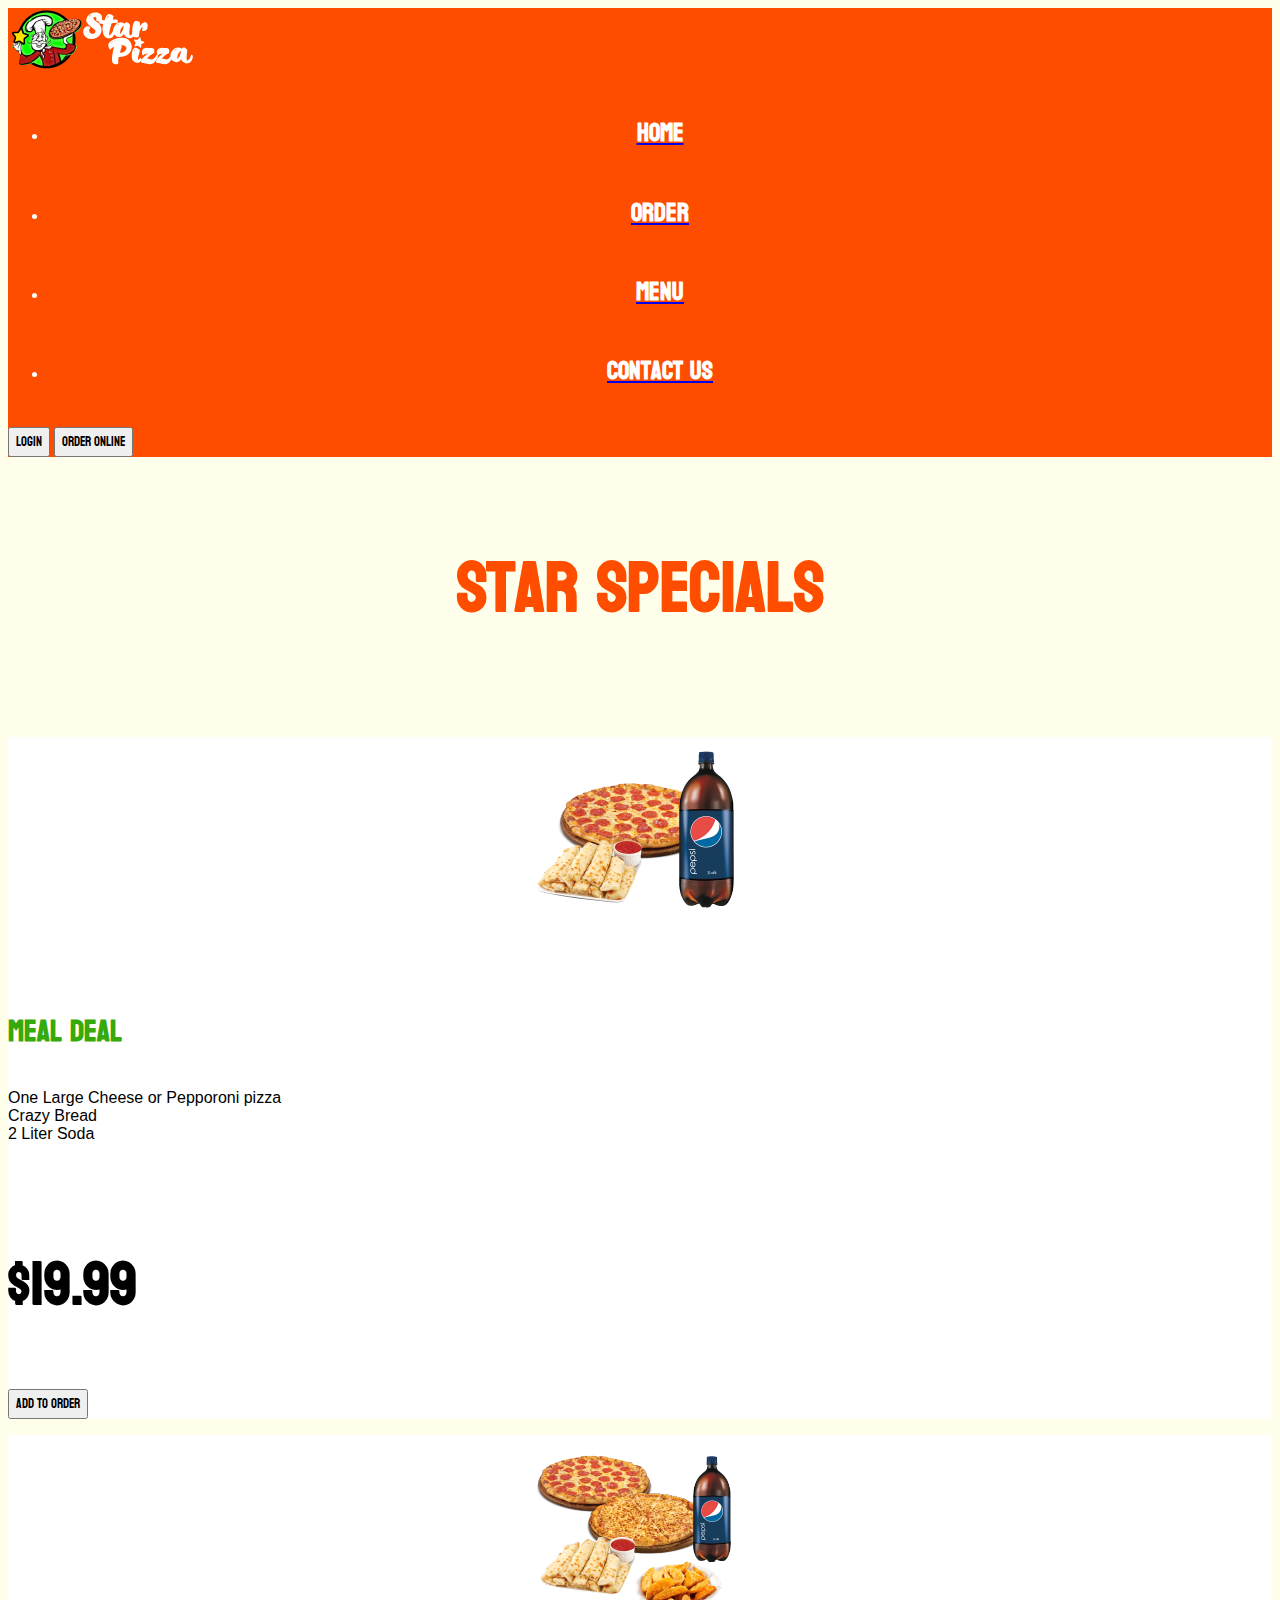
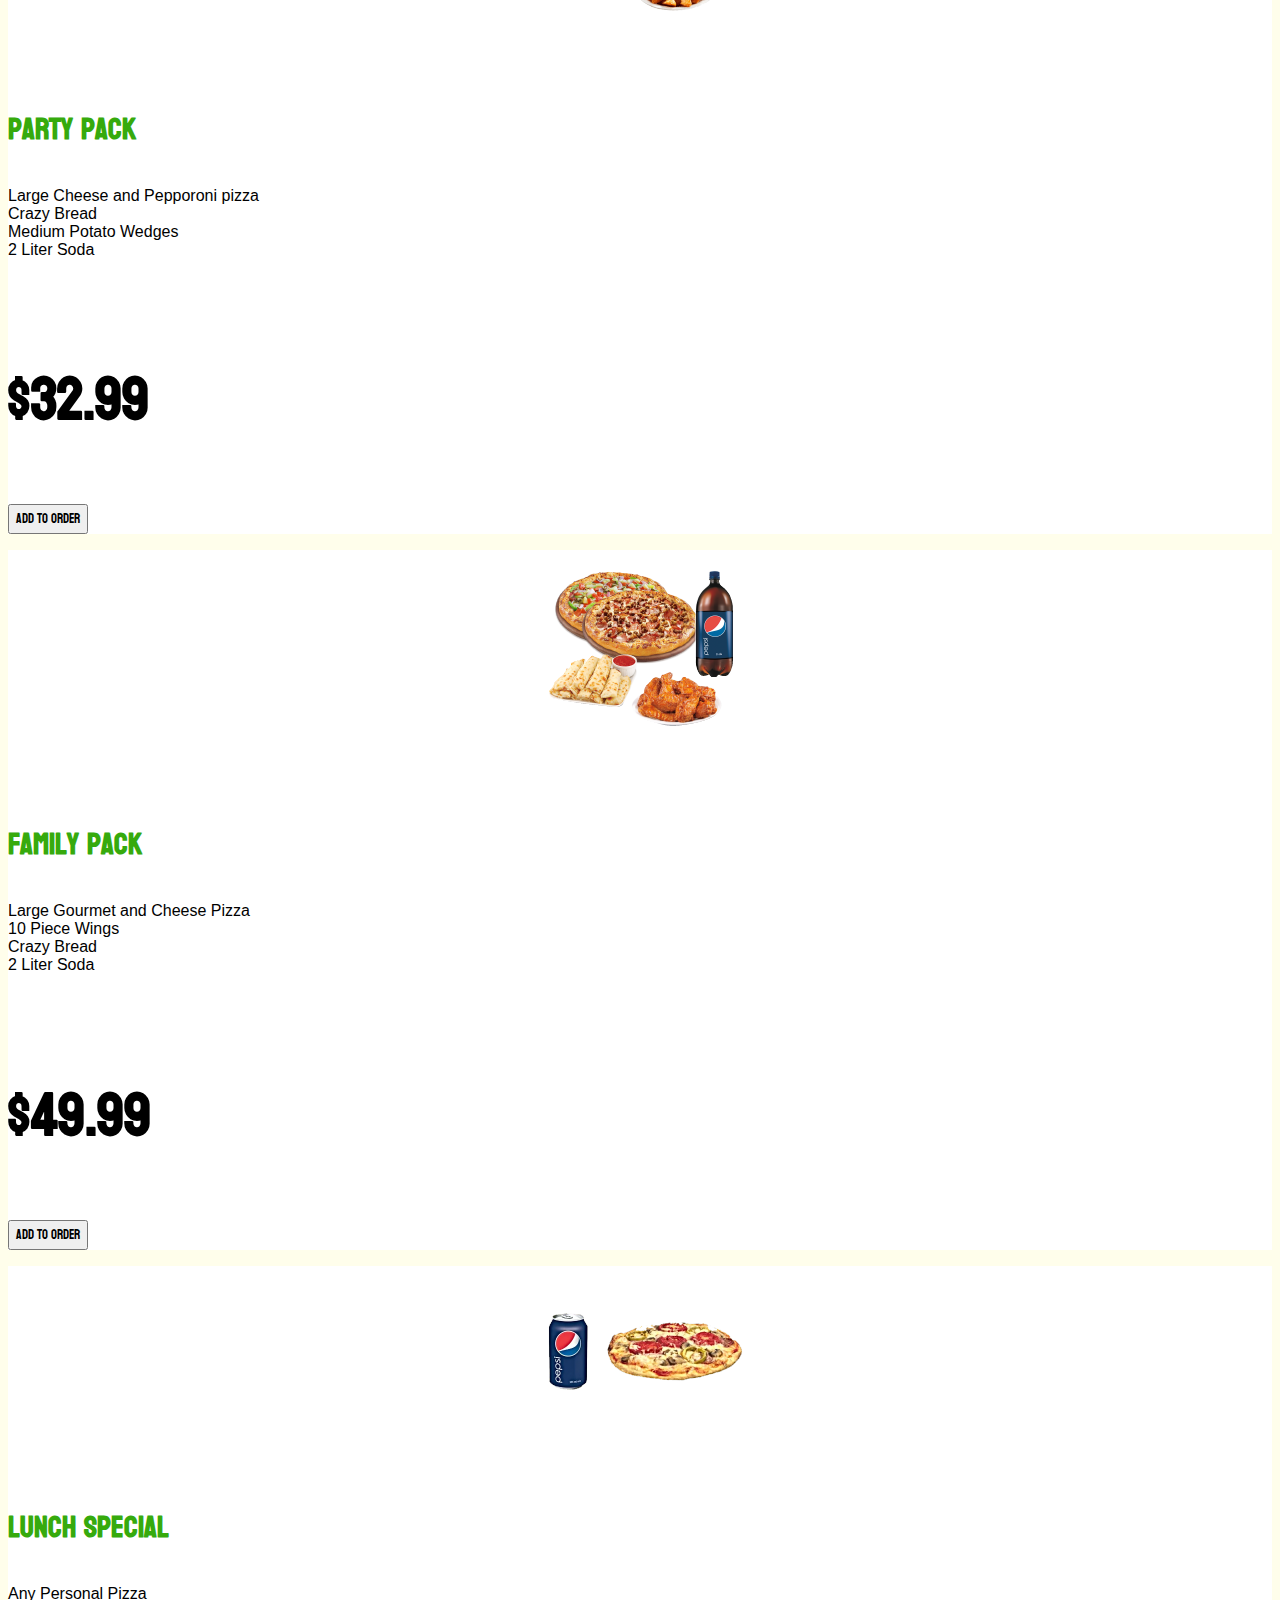
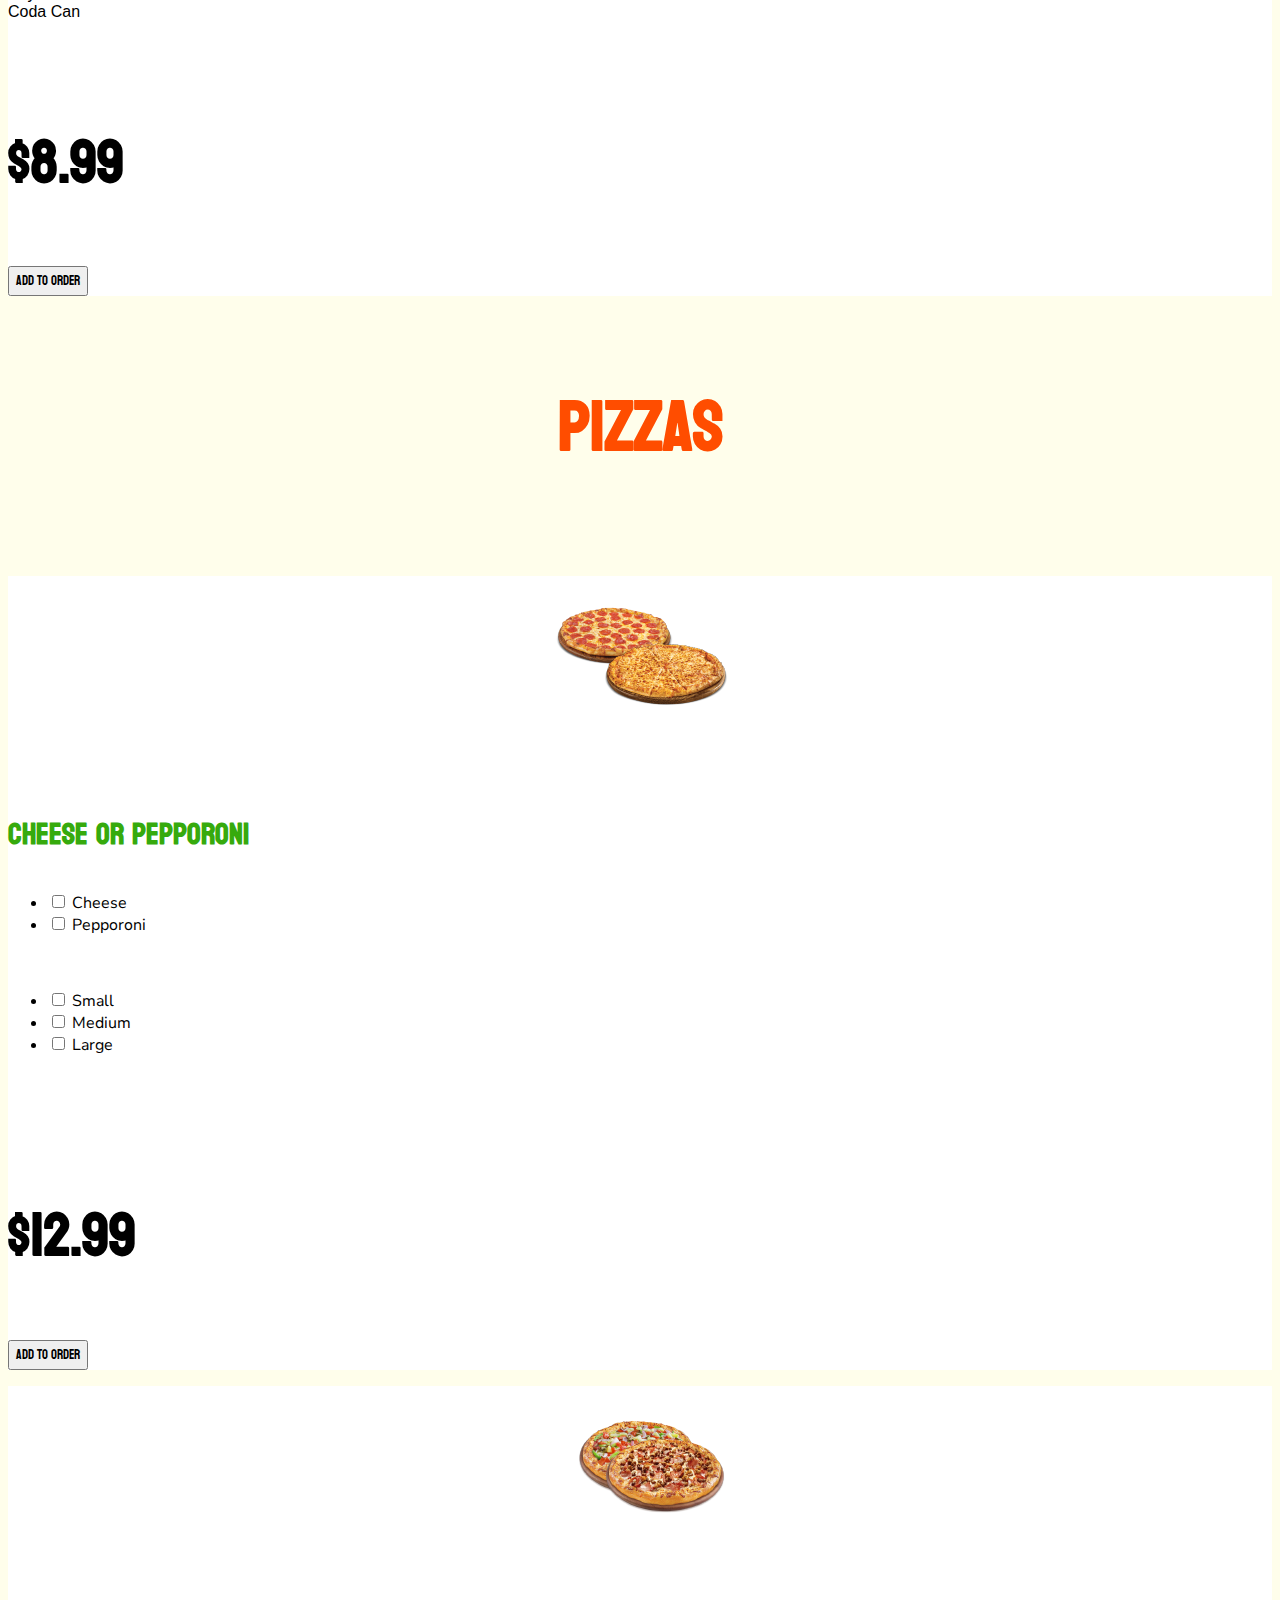
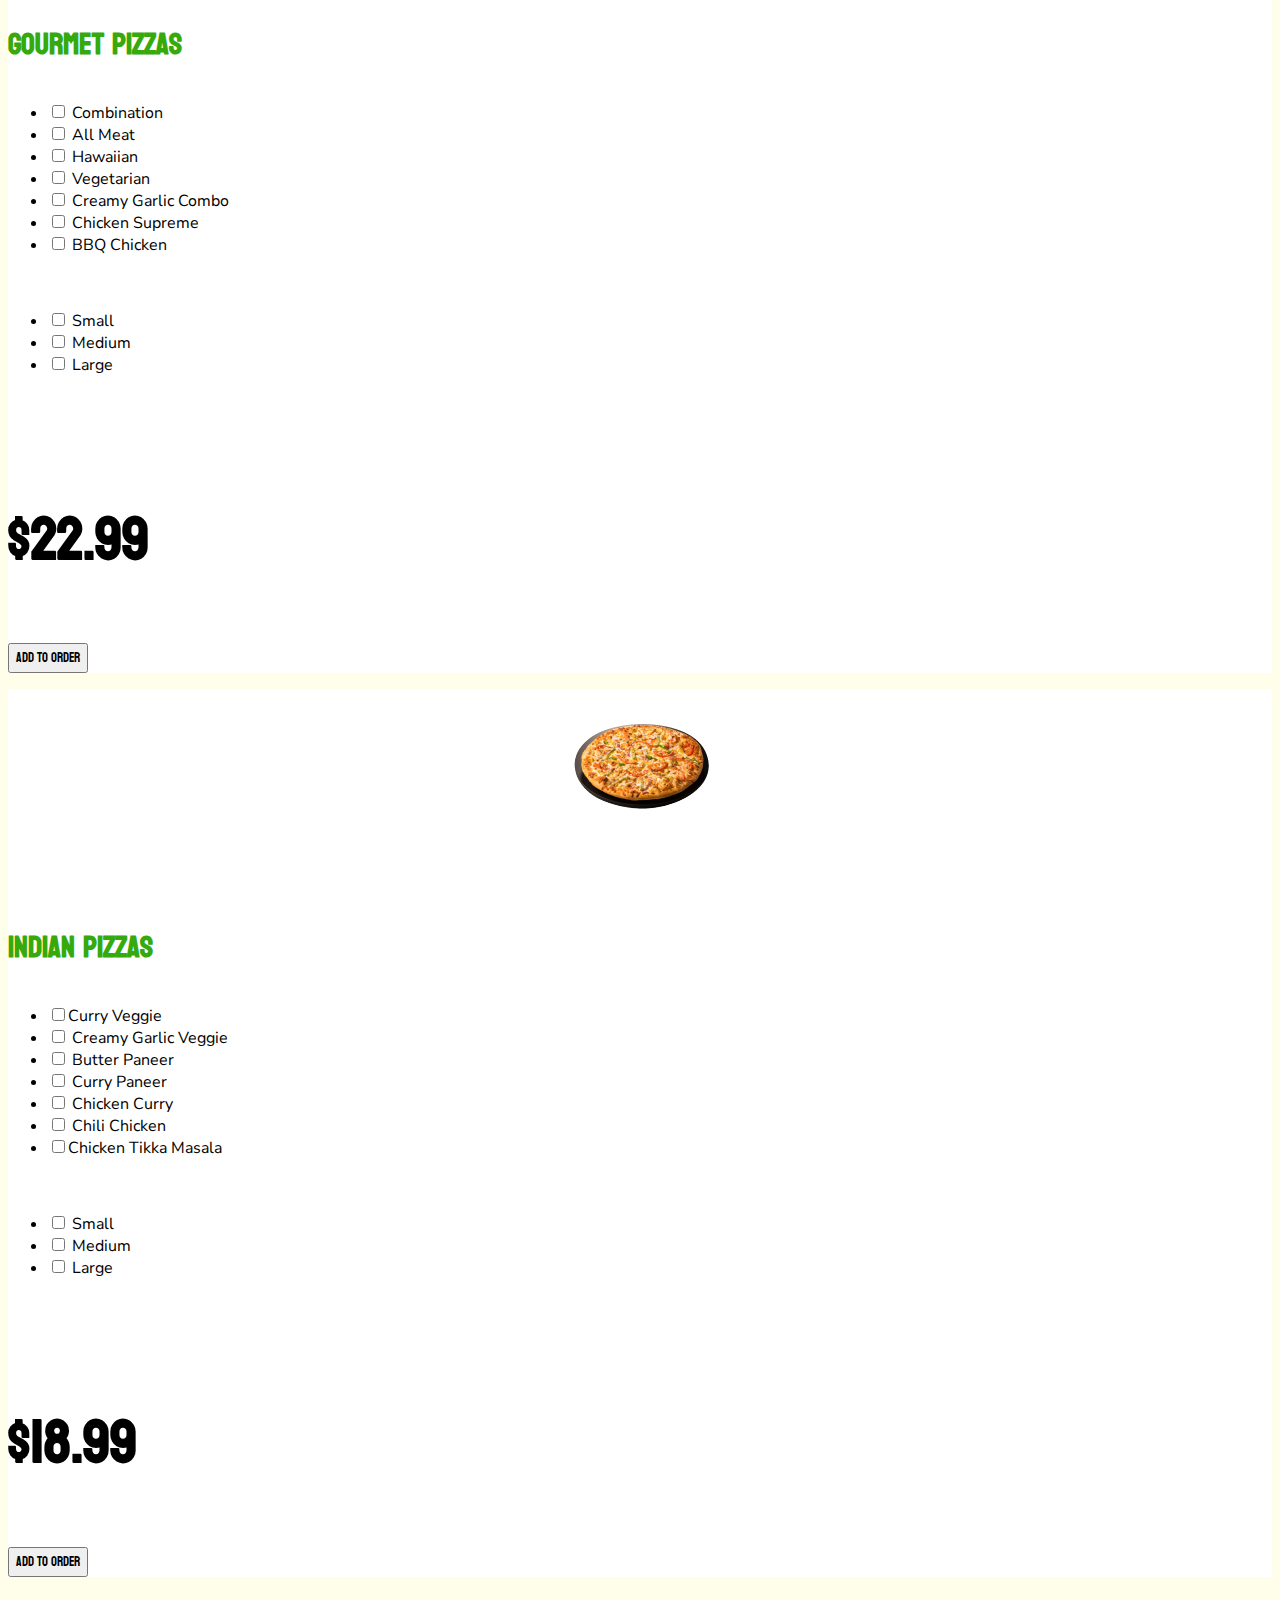
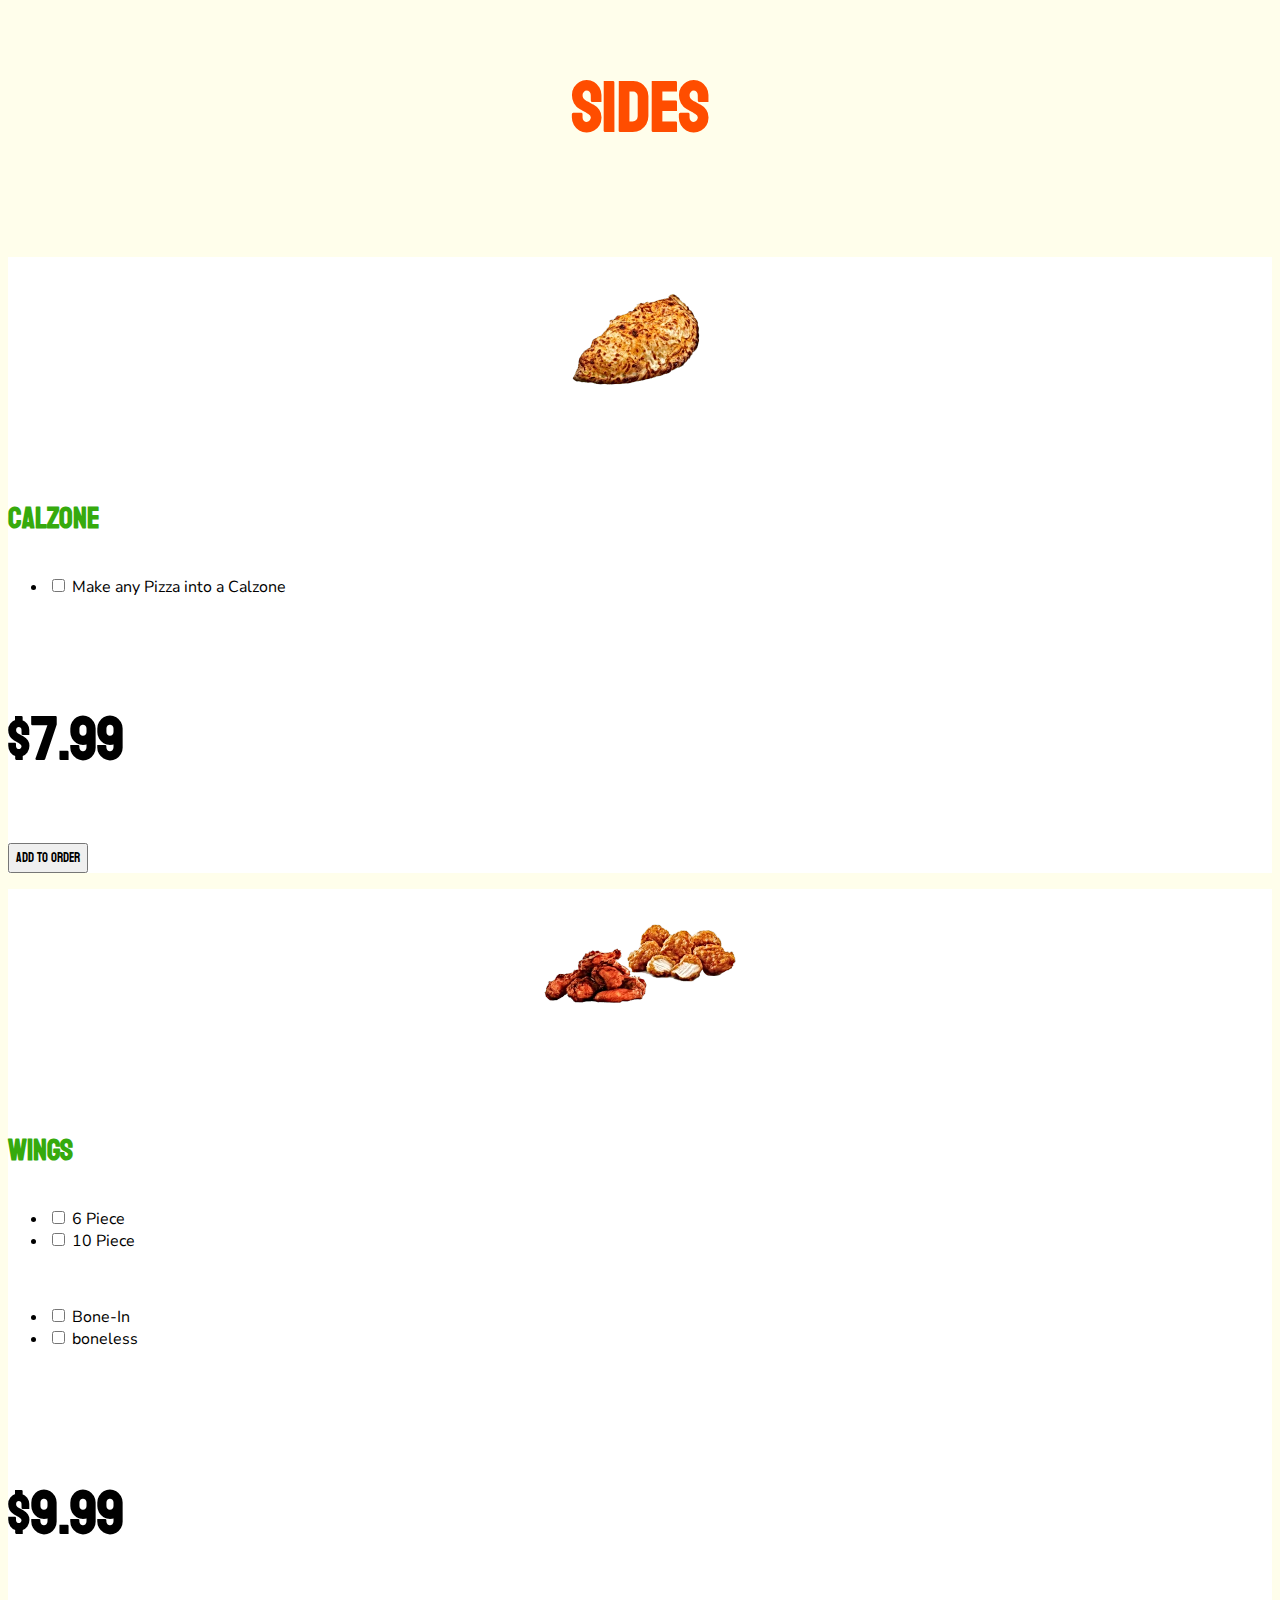
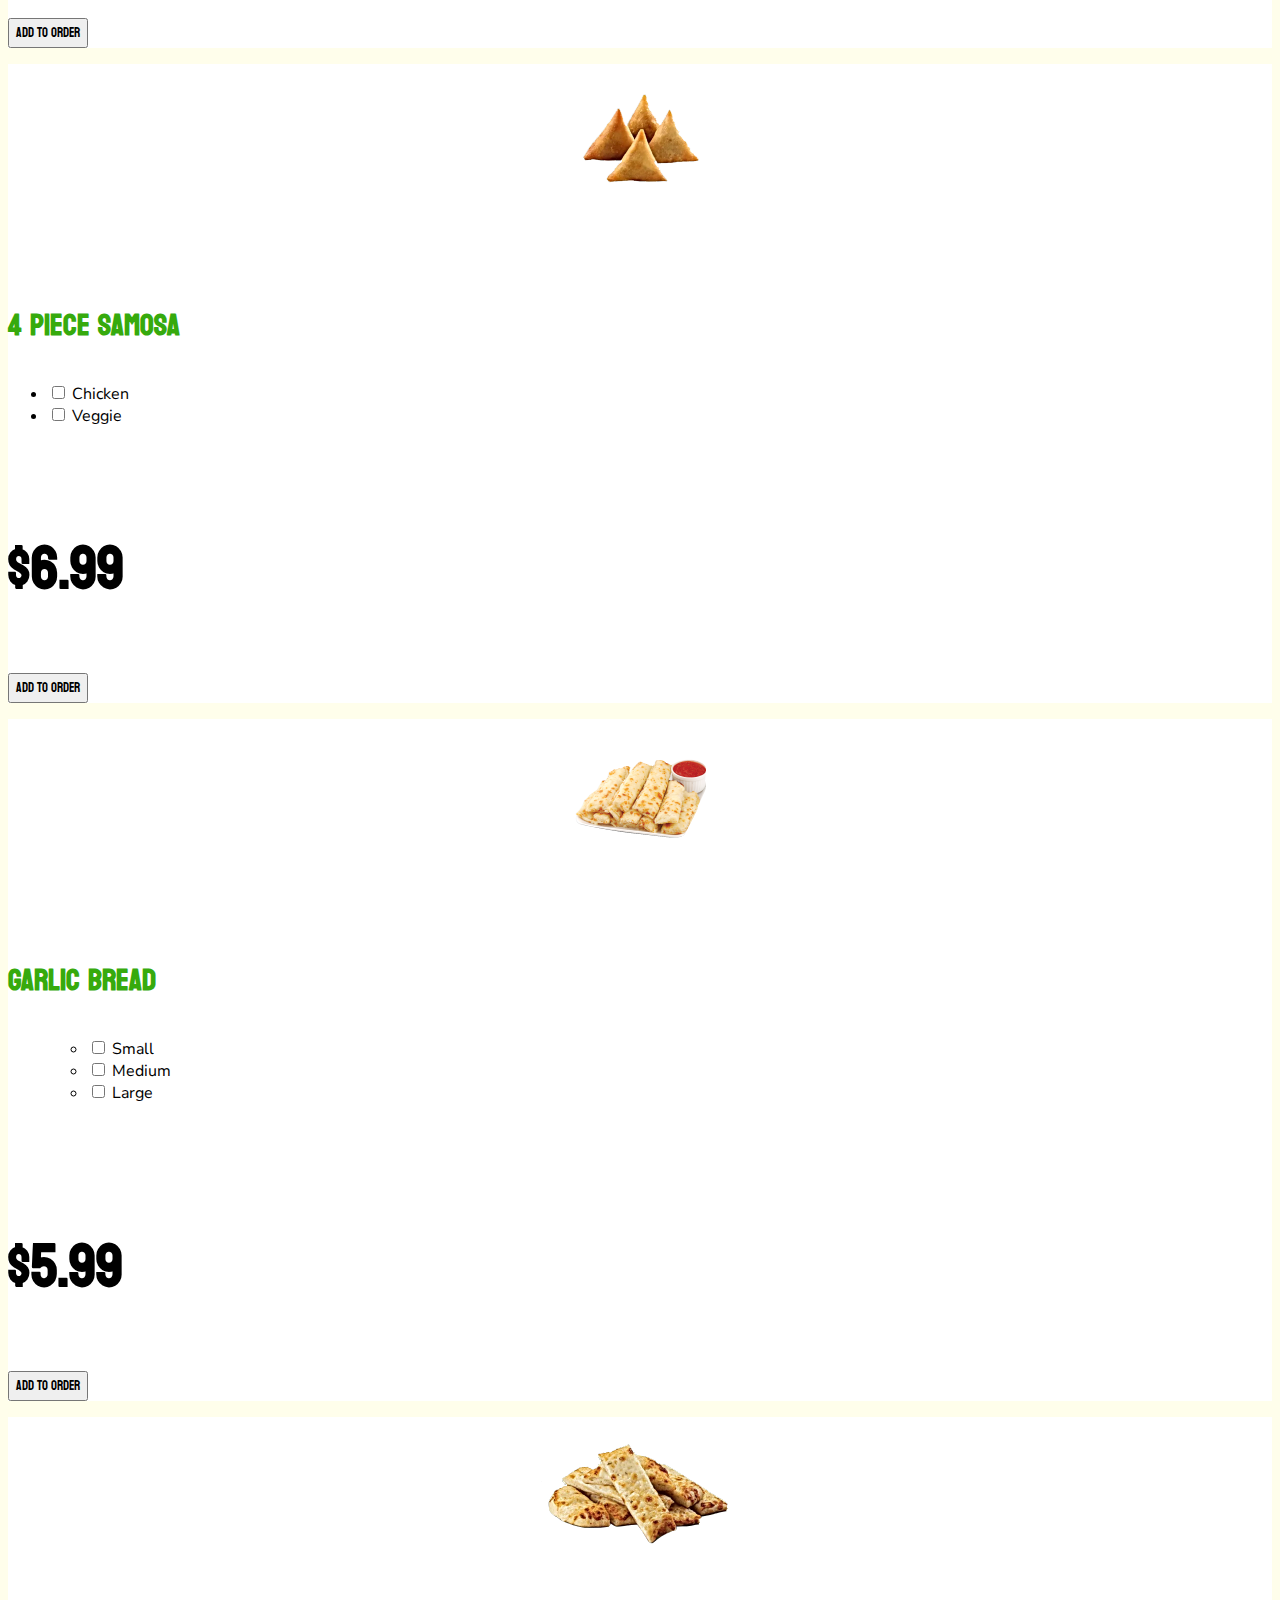
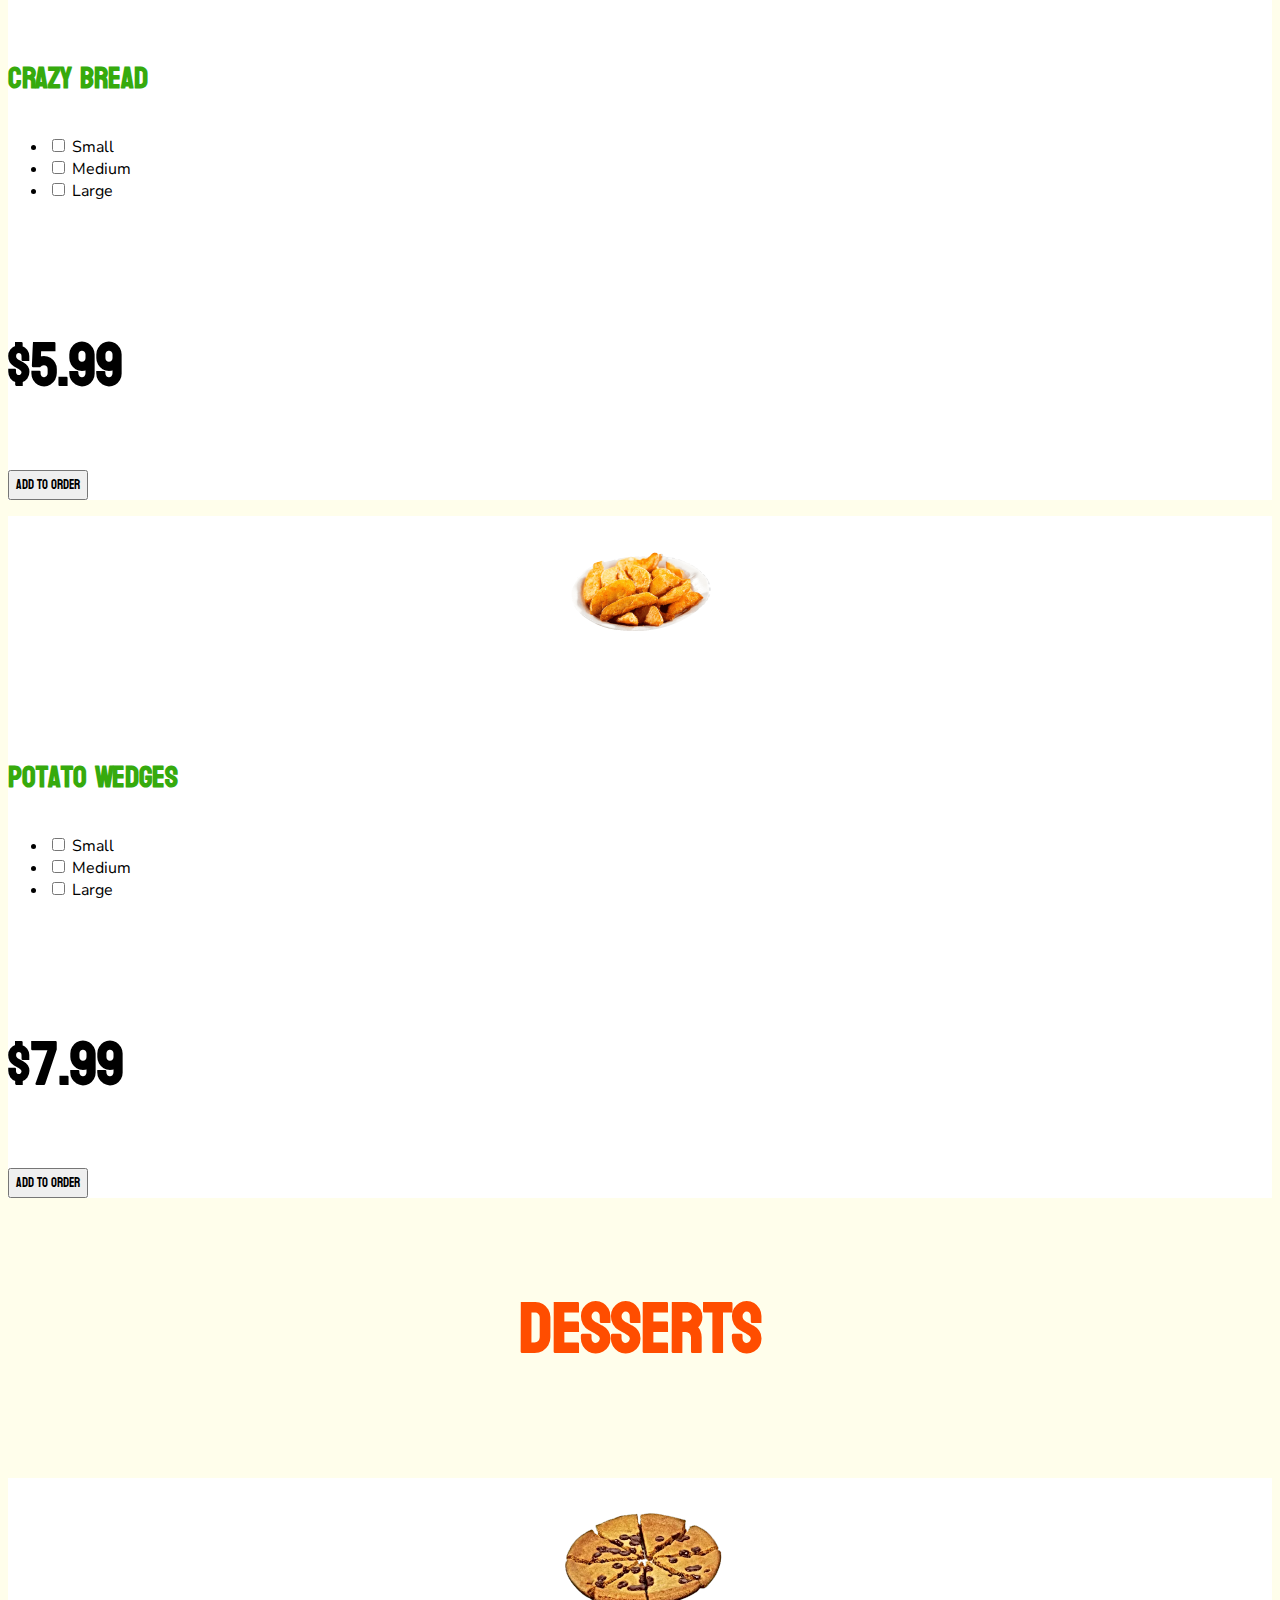
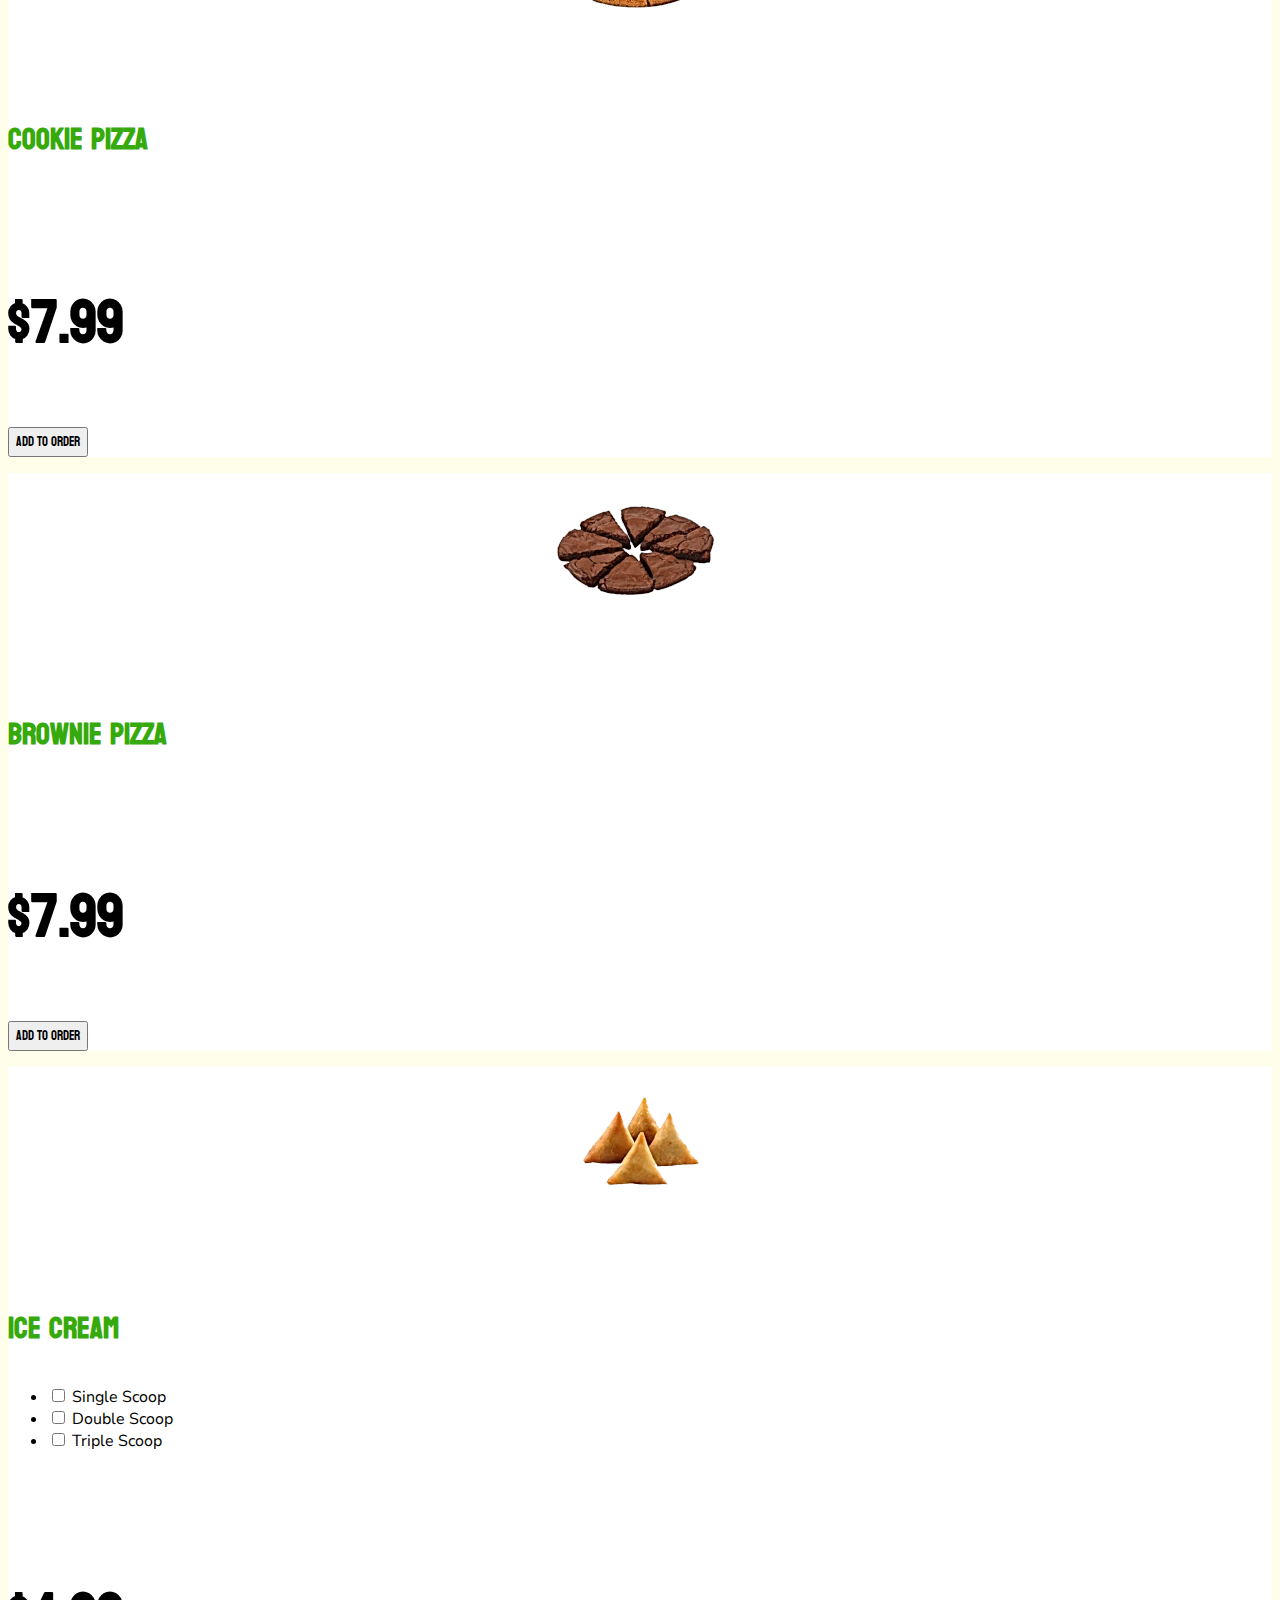
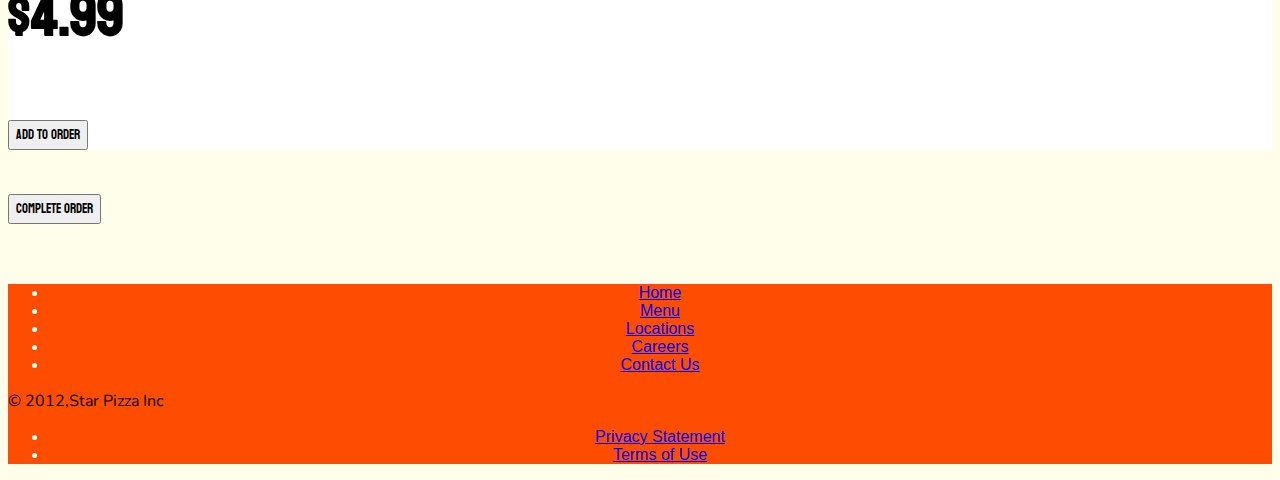
==== commit e3770ad5: "Update index2.html" ====
--- a/index2.html
+++ b/index2.html
@@ -64,7 +64,7 @@
     </p>
     </div>
     <div class="col-md-2 border">
-      <br><h2 class="price">19.99</h2>
+      <br><h2 class="price">$19.99</h2>
       <button type="button" class="btn btn-warning order-btn">Add to Order</button>
 
 
@@ -89,7 +89,7 @@
   2 Liter Soda
 </div>
 <div class="col-md-2 border">
-<br><h2 class="price">32.99</h2>
+<br><h2 class="price">$32.99</h2>
   <button type="button" class="btn btn-warning order-btn">Add to Order</button>
 
 
@@ -110,7 +110,7 @@
   2 Liter Soda
 </div>
 <div class="col-md-2 border">
-<br><h2 class="price">49.99</h2>
+<br><h2 class="price">$49.99</h2>
 <button type="button" class="btn btn-warning order-btn">Add to Order</button>
 
 </div>
@@ -128,7 +128,7 @@
   Coda Can
 </div>
 <div class="col-md-2 border">
-<br><h2 class="price">8.99</h2>
+<br><h2 class="price">$8.99</h2>
   <button type="button" class="btn btn-warning order-btn">Add to Order</button>
 
 
@@ -176,7 +176,7 @@
     </p>
     </div>
     <div class="col-md-2 border">
-      <br><h2 class="price">12.99</h2>
+      <br><h2 class="price">$12.99</h2>
       <button type="button" class="btn btn-warning order-btn">Add to Order</button>
 
 
@@ -242,7 +242,7 @@
   <br>
 </div>
 <div class="col-md-2 border">
-<br><h2 class="price">22.99</h2>
+<br><h2 class="price">$22.99</h2>
   <button type="button" class="btn btn-warning order-btn">Add to Order</button>
 
 
@@ -295,7 +295,7 @@
   <br>
 </div>
 <div class="col-md-2 border">
-<br><h2 class="price">49.99</h2>
+<br><h2 class="price">$18.99</h2>
 <button type="button" class="btn btn-warning order-btn">Add to Order</button>
 
 </div>
@@ -326,7 +326,7 @@
 
 </div>
 <div class="col-md-2 border">
-  <br><h2 class="price">7.99</h2>
+  <br><h2 class="price">$7.99</h2>
   <button type="button" class="btn btn-warning order-btn">Add to Order</button>
 
 
@@ -369,7 +369,7 @@
 
 </div>
 <div class="col-md-2 border">
-<br><h2 class="price">9.99</h2>
+<br><h2 class="price">$9.99</h2>
 <button type="button" class="btn btn-warning order-btn">Add to Order</button>
 
 
@@ -395,7 +395,7 @@
 
 </div>
 <div class="col-md-2 border">
-<br><h2 class="price">6.99</h2>
+<br><h2 class="price">$6.99</h2>
 <button type="button" class="btn btn-warning order-btn">Add to Order</button>
 
 </div>
@@ -426,7 +426,7 @@
 
 </div>
 <div class="col-md-2 border">
-<br><h2 class="price">5.99</h2>
+<br><h2 class="price">$5.99</h2>
 <button type="button" class="btn btn-warning order-btn">Add to Order</button>
 
 
@@ -458,7 +458,7 @@
 
 </div>
 <div class="col-md-2 border">
-<br><h2 class="price">5.99</h2>
+<br><h2 class="price">$5.99</h2>
 <button type="button" class="btn btn-warning order-btn">Add to Order</button>
 
 
@@ -488,7 +488,7 @@
 <br>
 </div>
 <div class="col-md-2 border">
-<br><h2 class="price">7.99</h2>
+<br><h2 class="price">$7.99</h2>
 <button type="button" class="btn btn-warning order-btn">Add to Order</button>
 
 
@@ -512,7 +512,7 @@
 
 </div>
 <div class="col-md-2 border">
-  <br><h2 class="price">7.99</h2>
+  <br><h2 class="price">$7.99</h2>
   <button type="button" class="btn btn-warning order-btn">Add to Order</button>
 
 
@@ -533,7 +533,7 @@
 <br><h3 class="menuitem">Brownie Pizza</h3>
 </div>
 <div class="col-md-2 border">
-<br><h2 class="price">7.99</h2>
+<br><h2 class="price">$7.99</h2>
 <button type="button" class="btn btn-warning order-btn">Add to Order</button>
 
 
@@ -565,7 +565,7 @@
 
 </div>
 <div class="col-md-2 border">
-<br><h2 class="price">4.99</h2>
+<br><h2 class="price">$4.99</h2>
 <button type="button" class="btn btn-warning order-btn">Add to Order</button>
 
 </div>
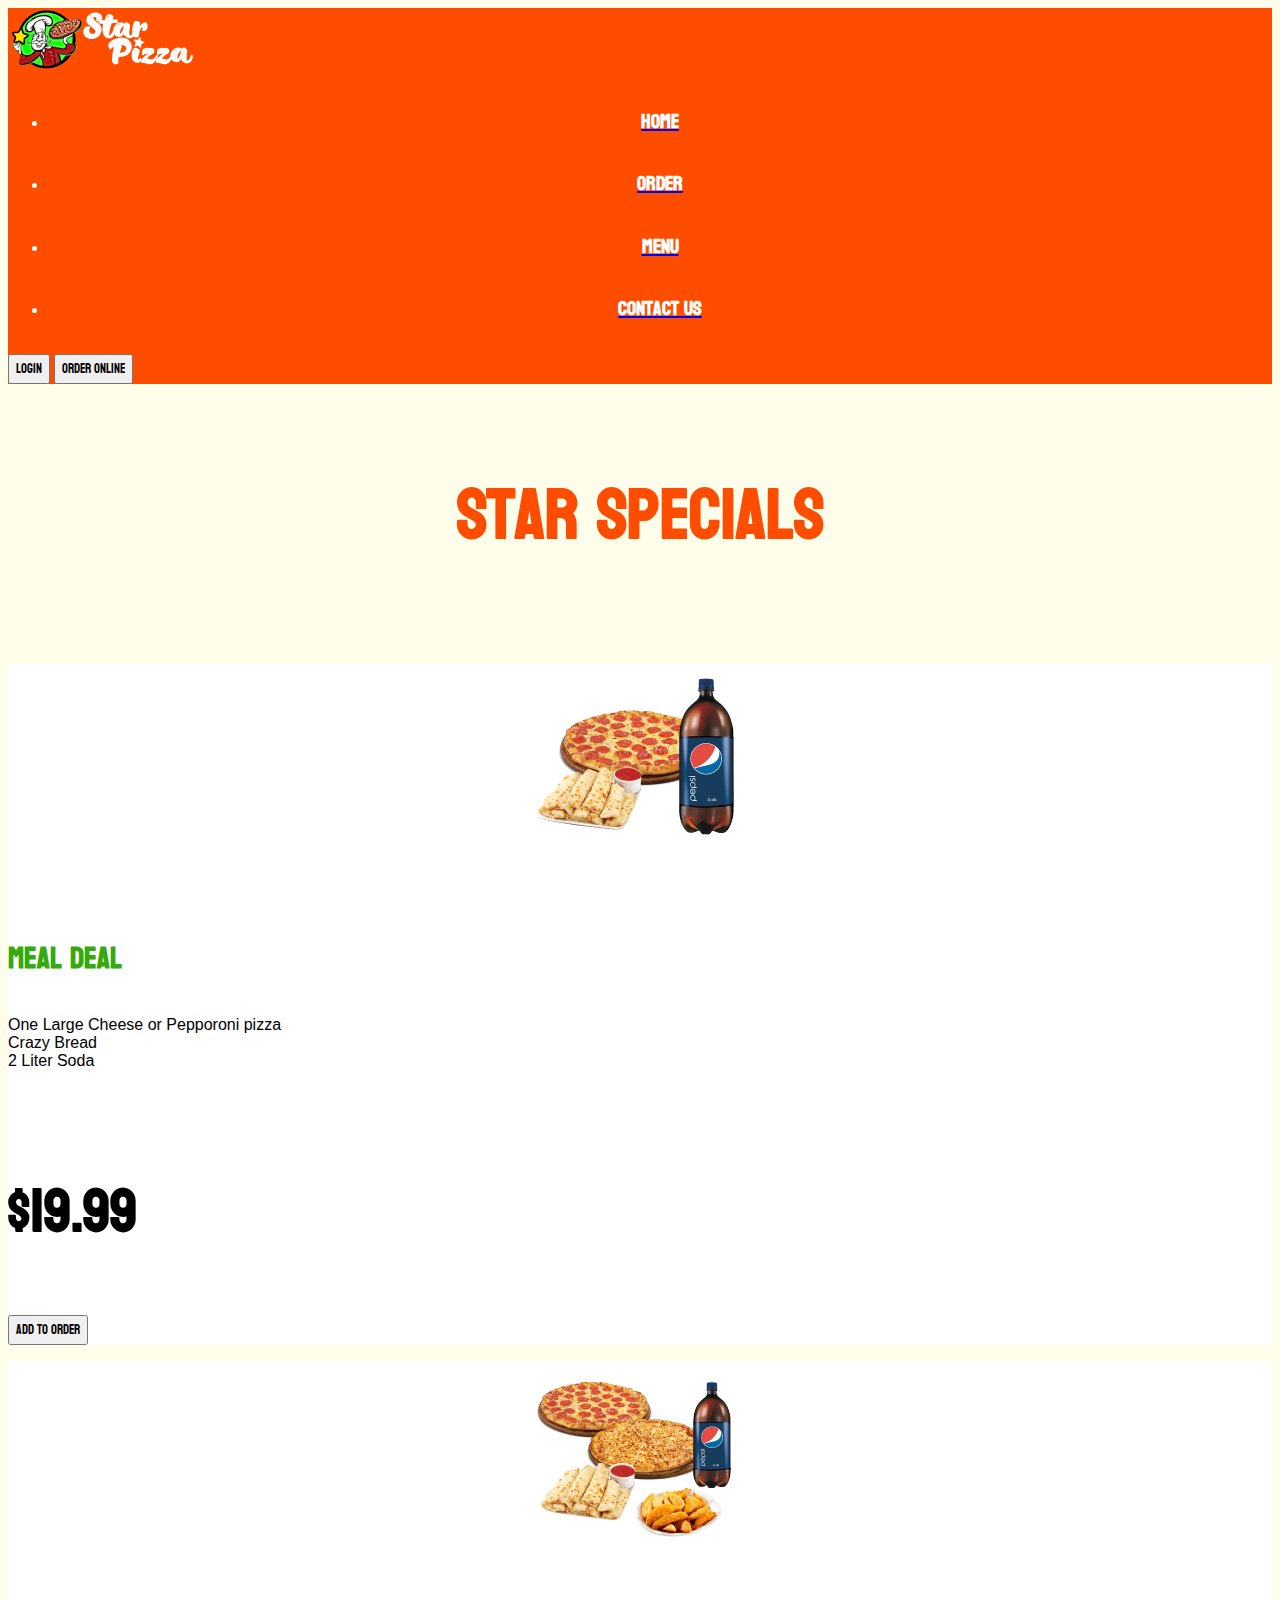
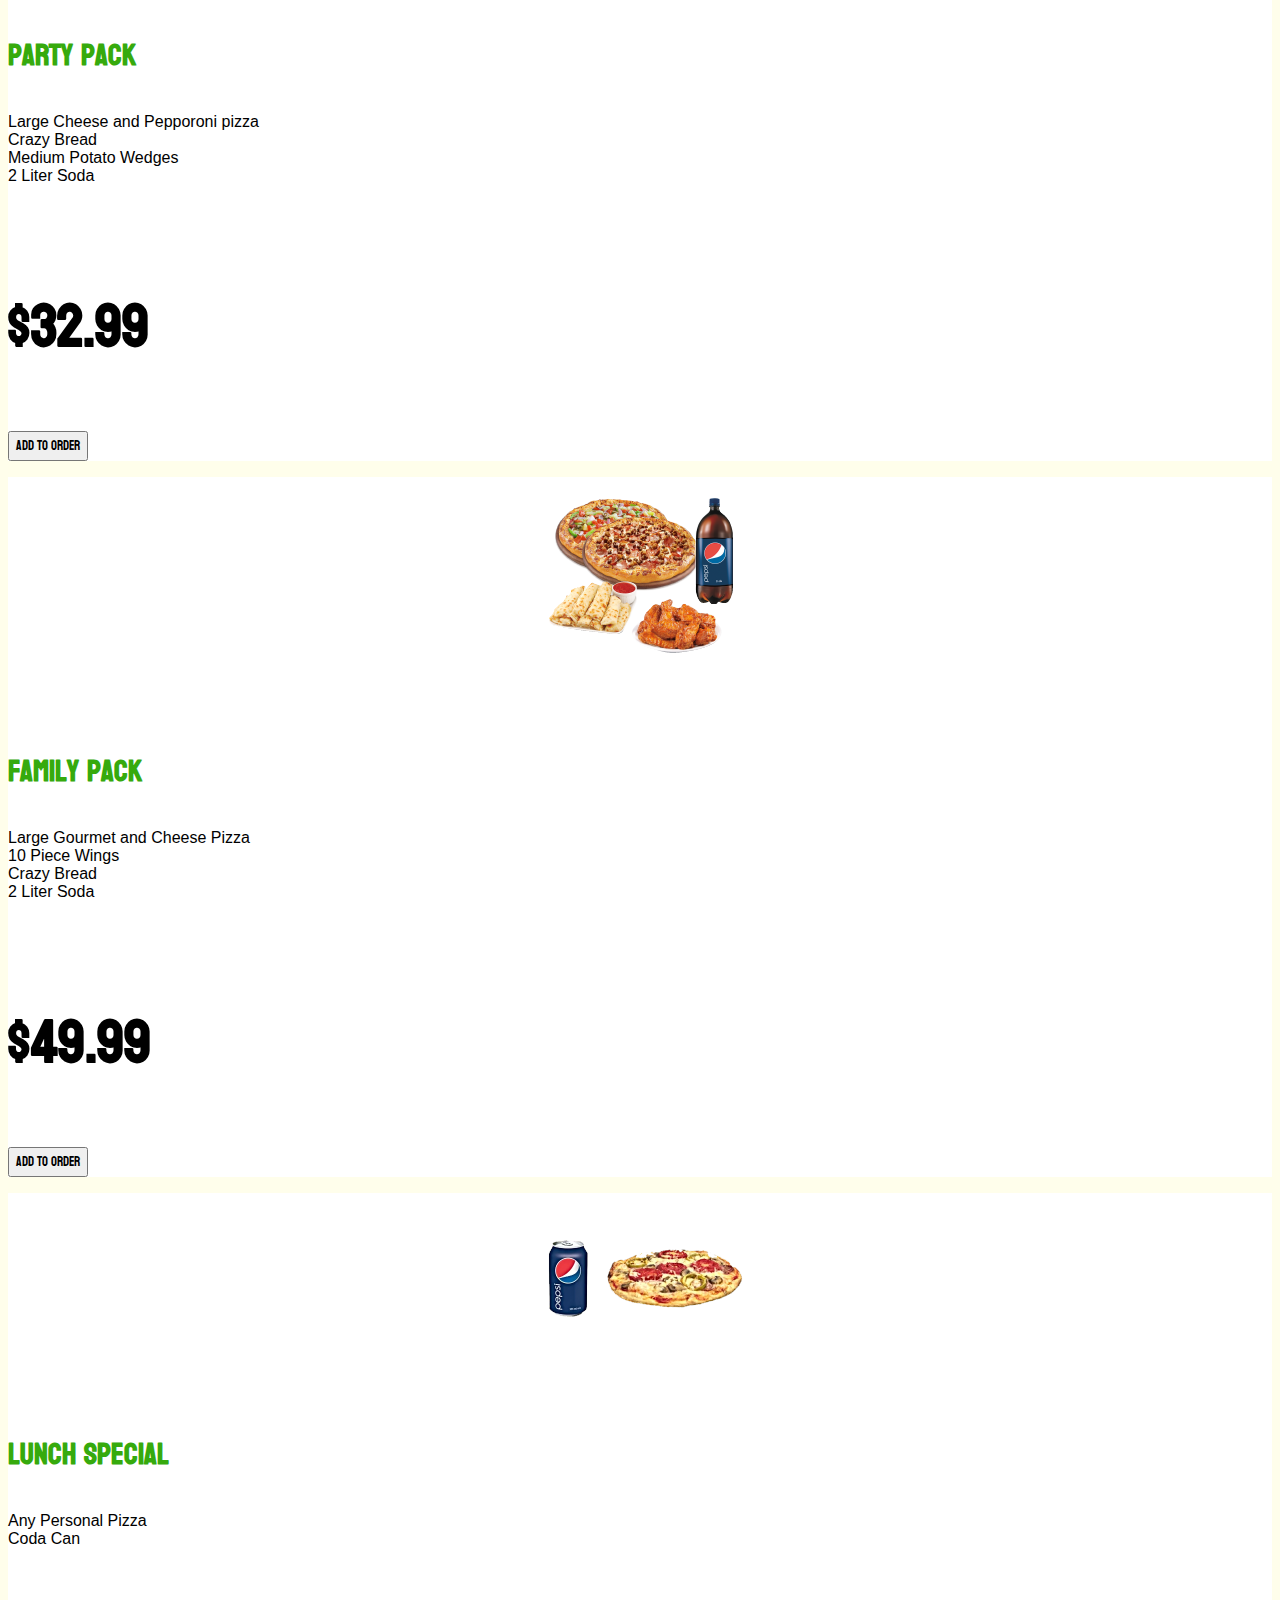
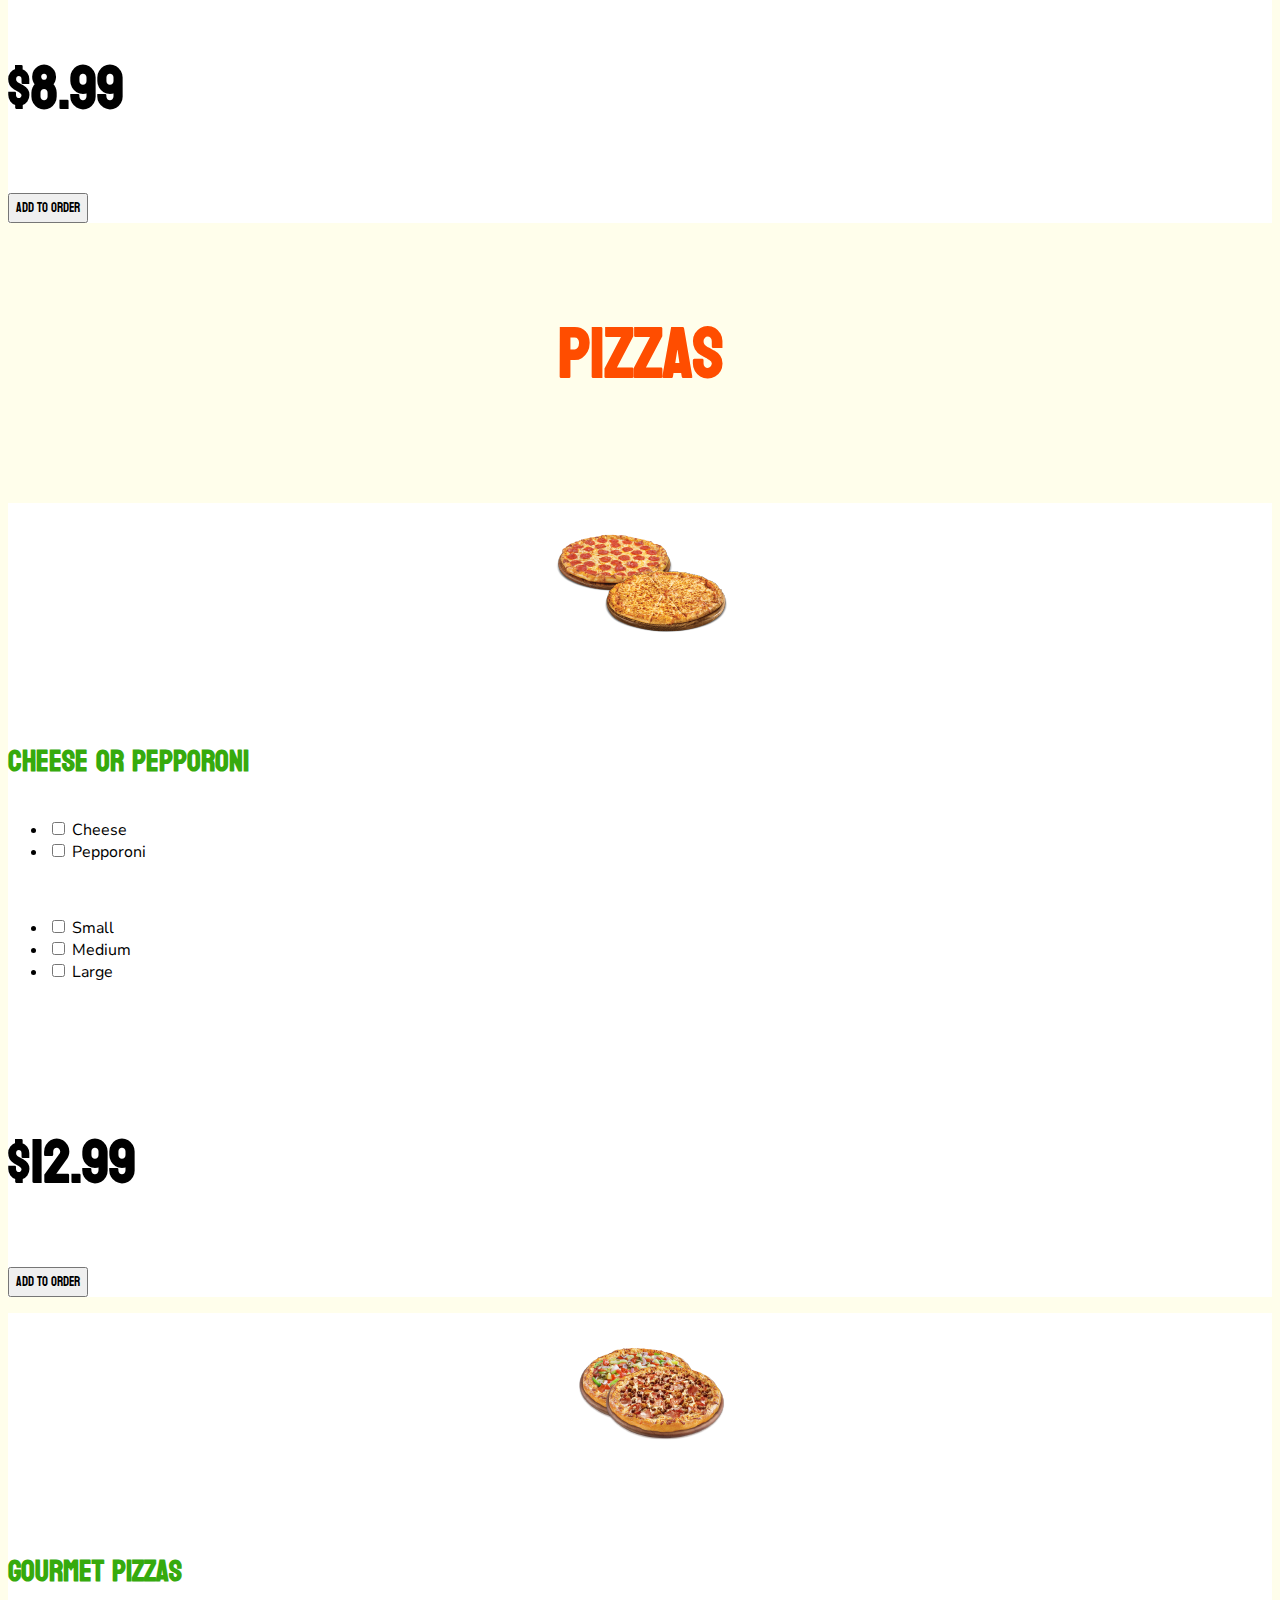
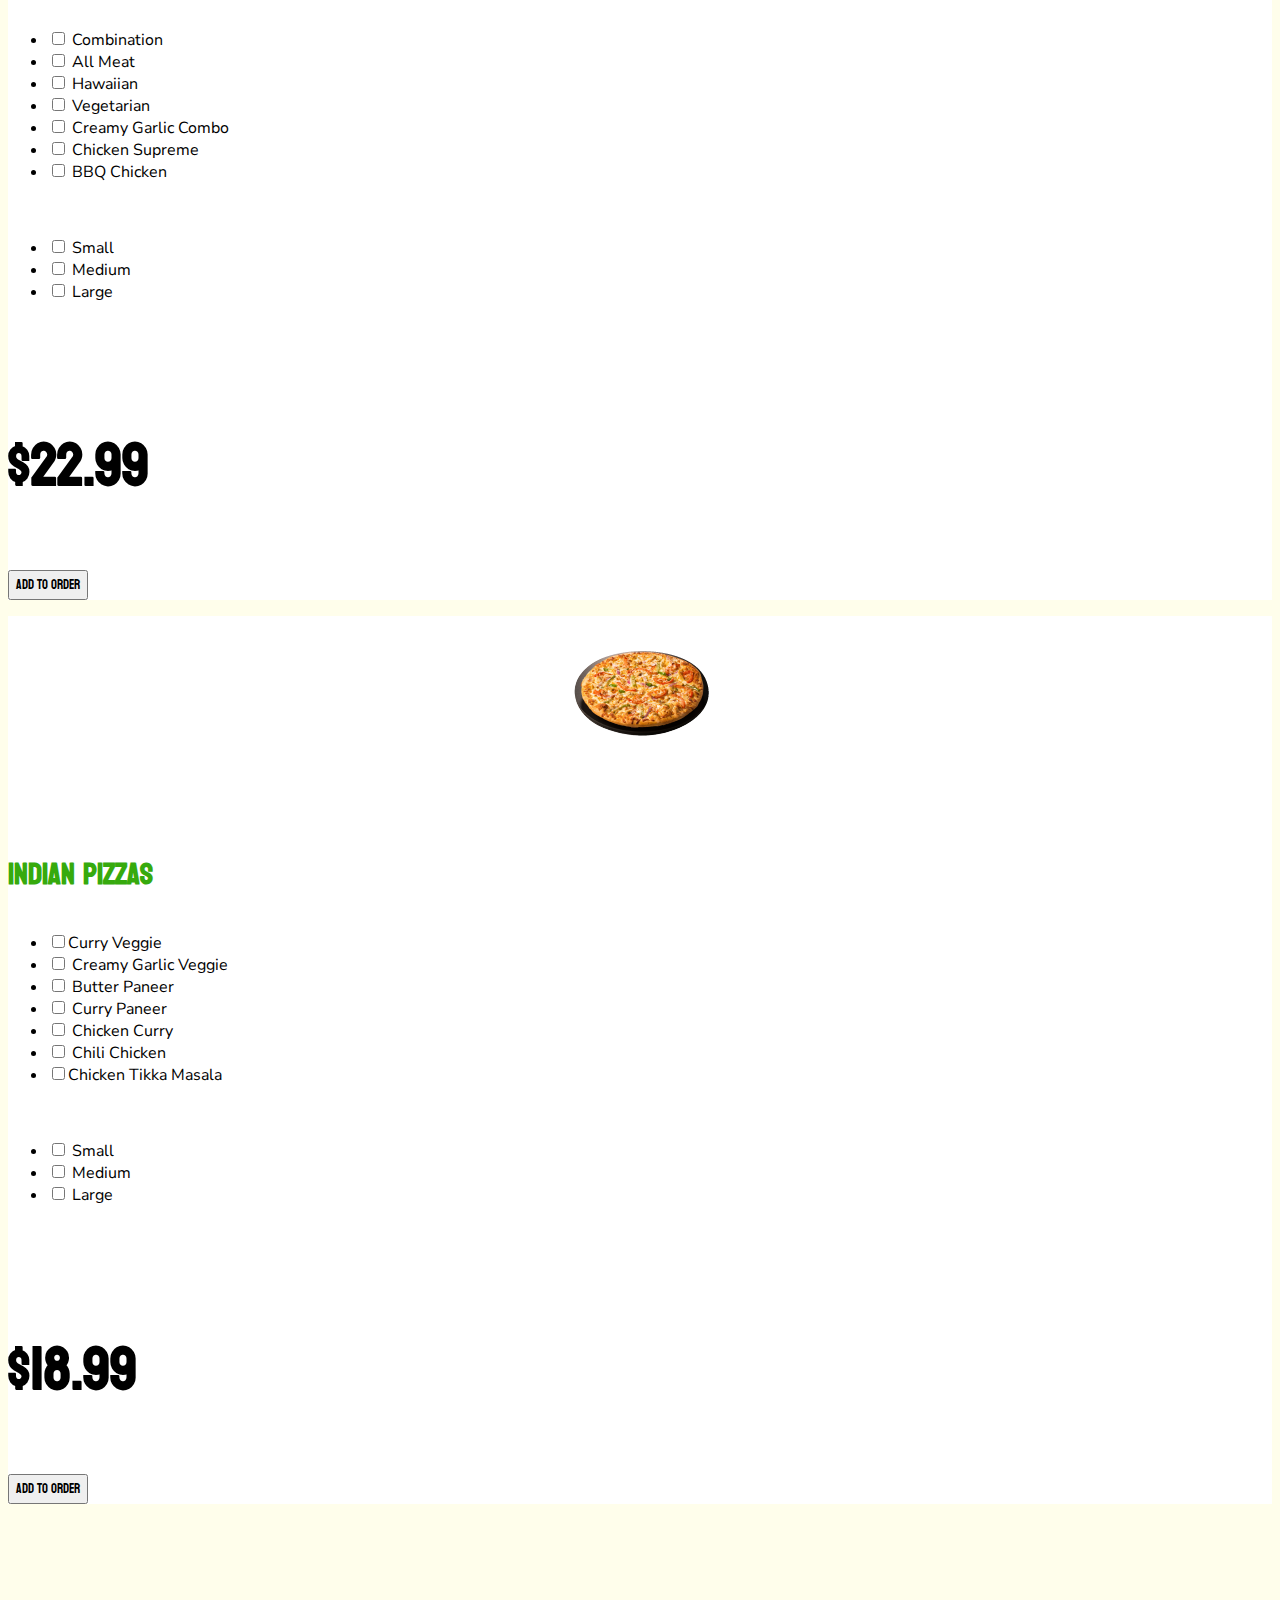
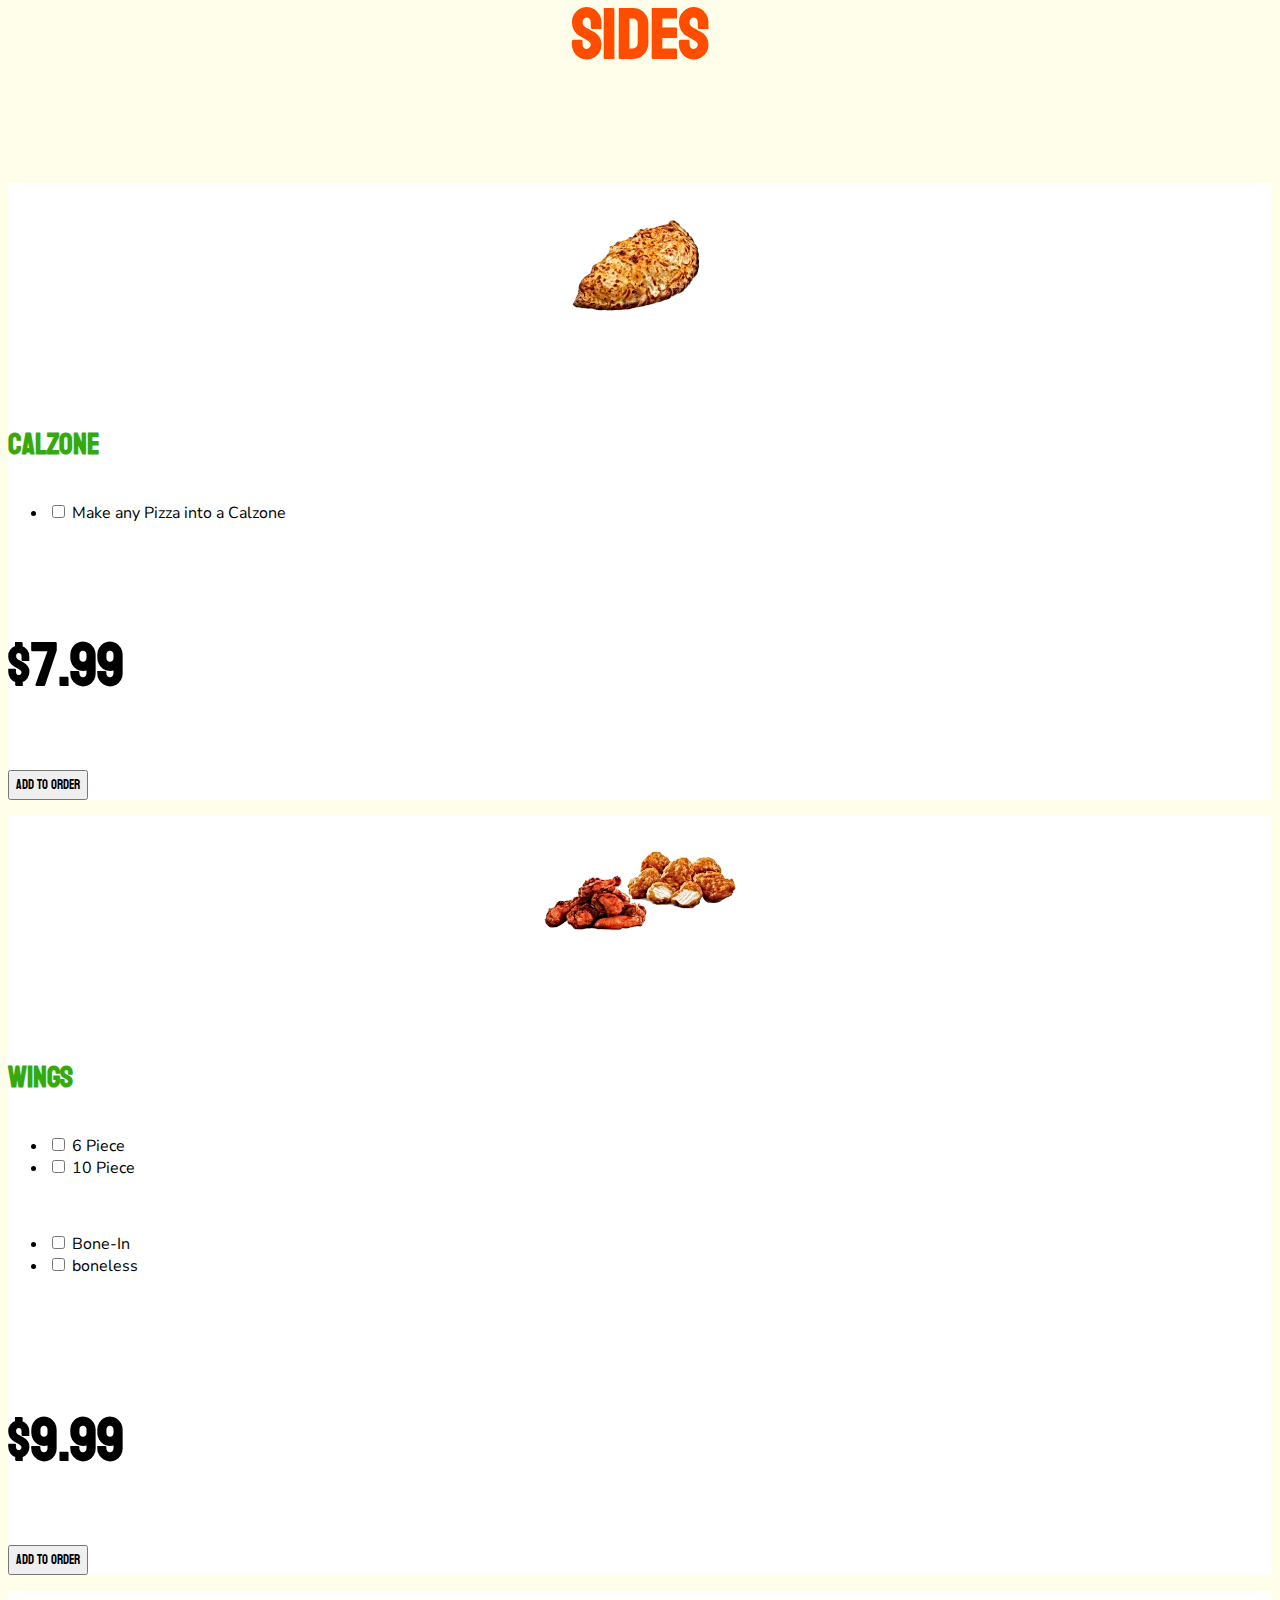
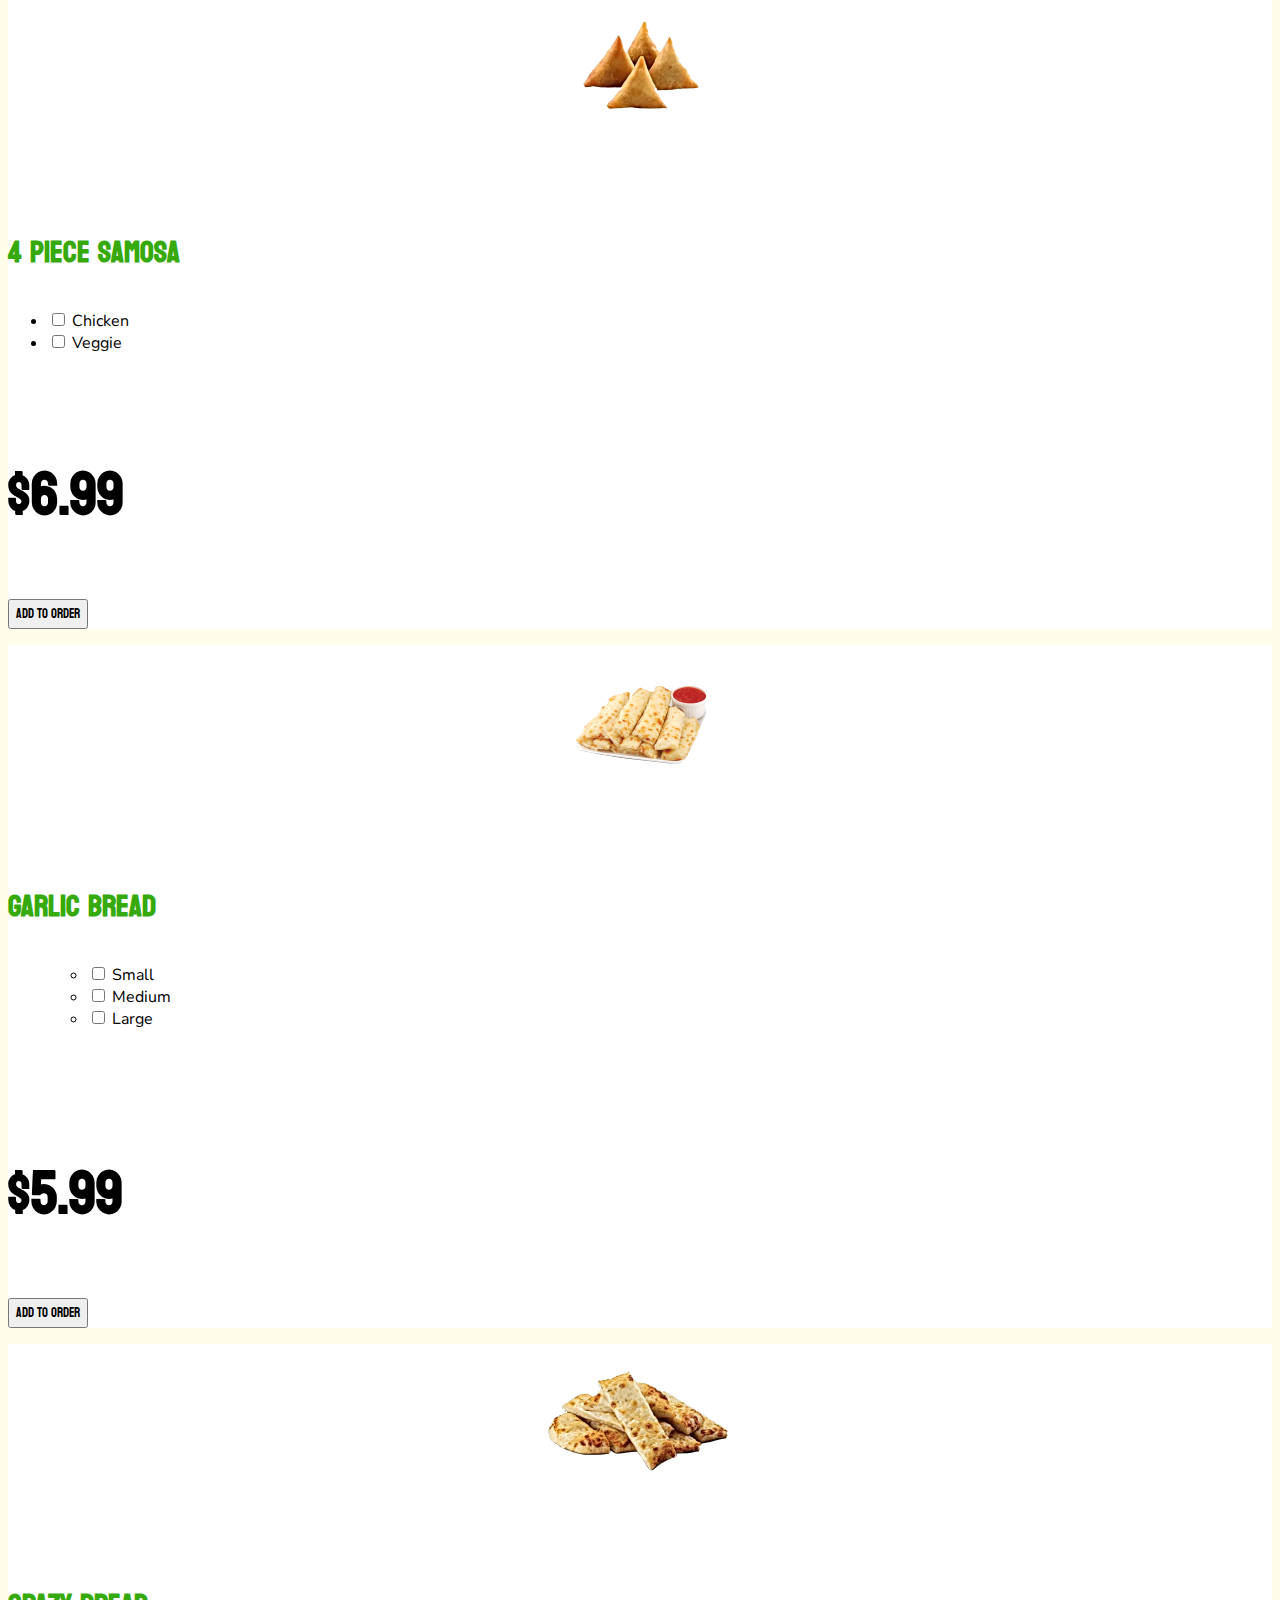
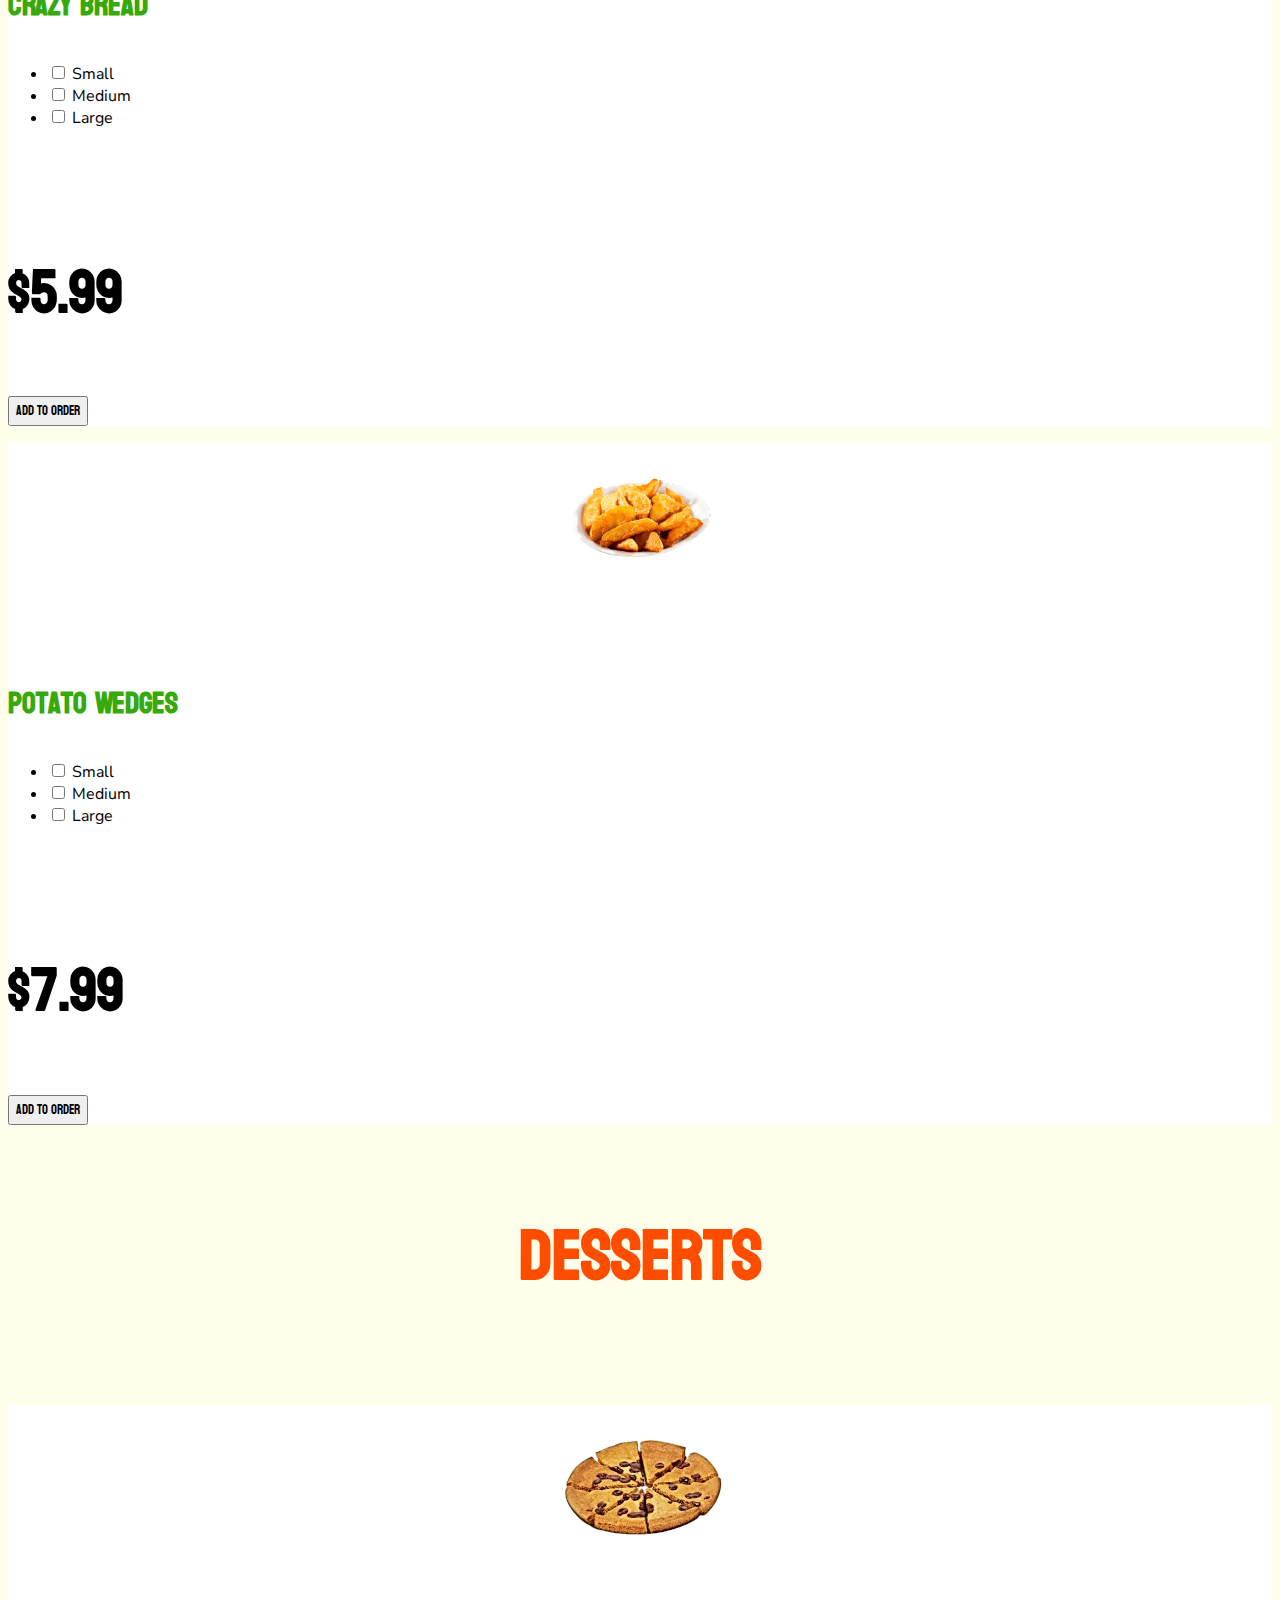
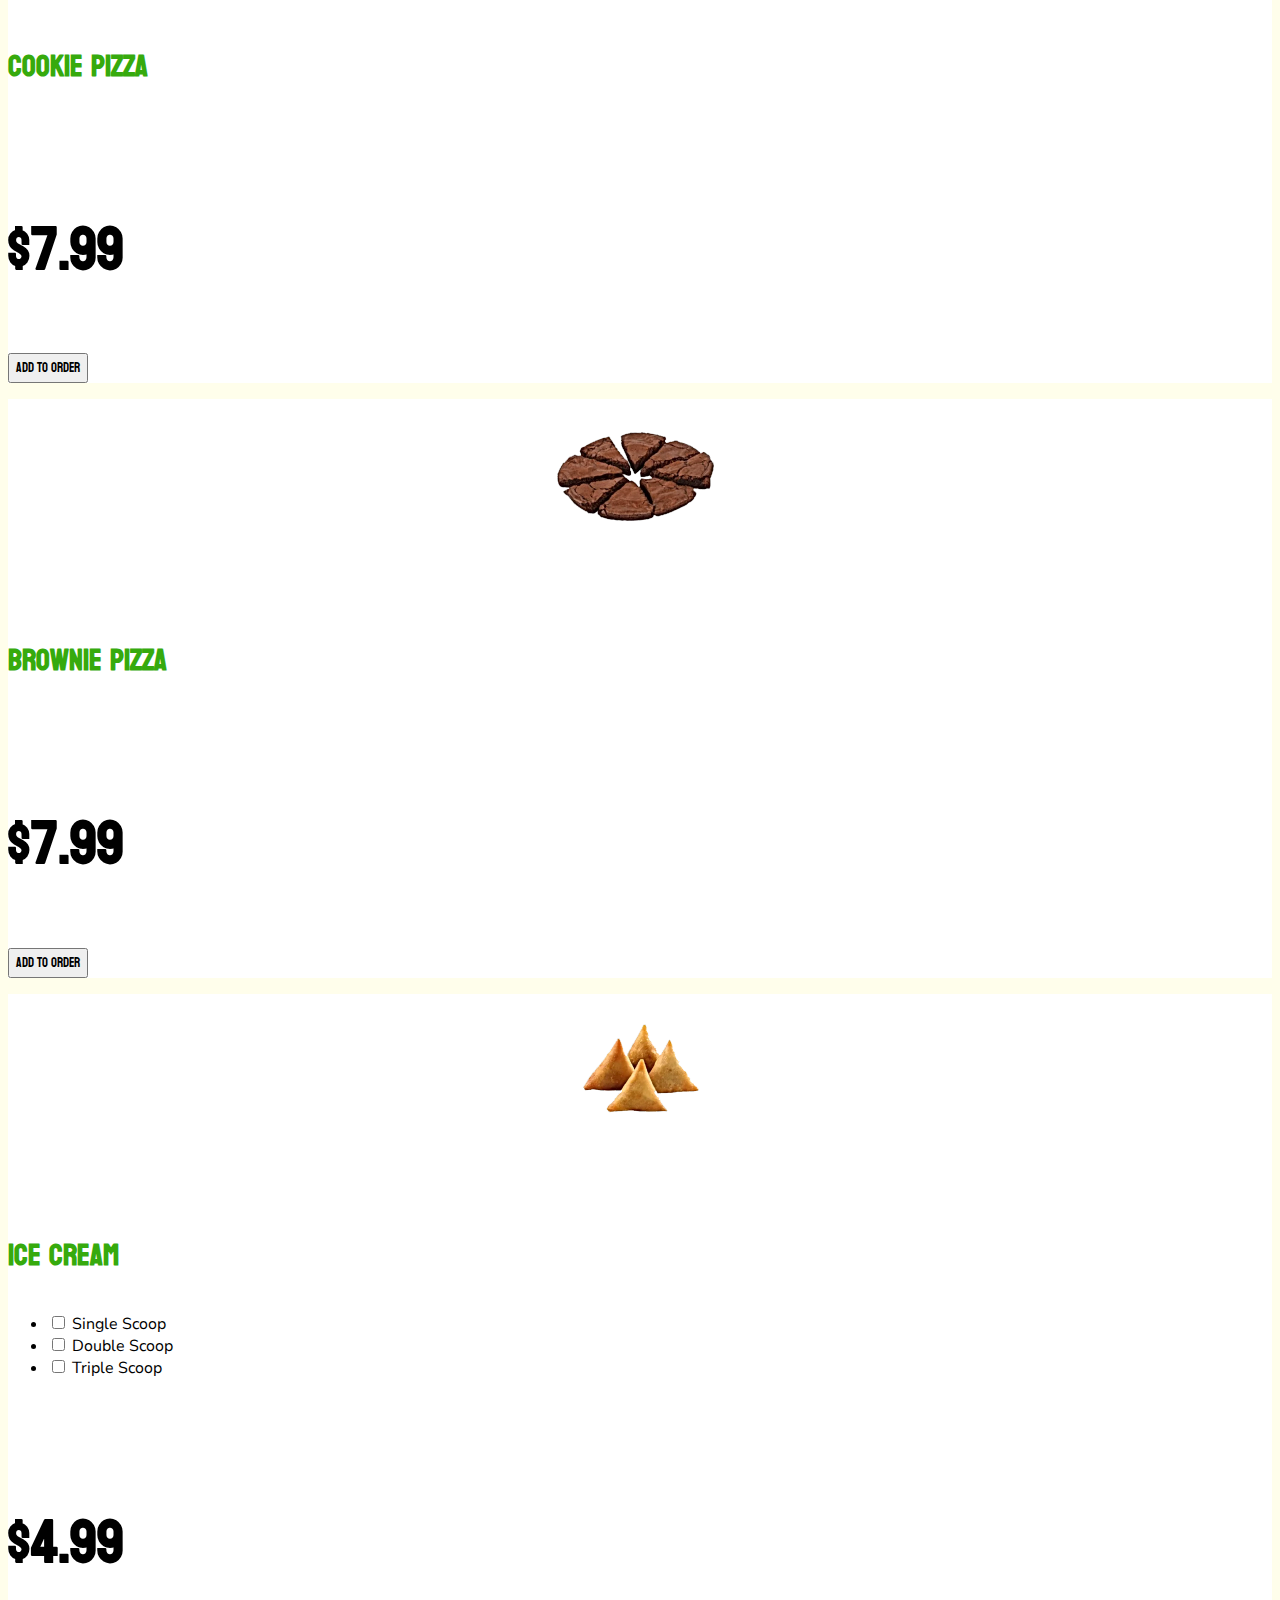
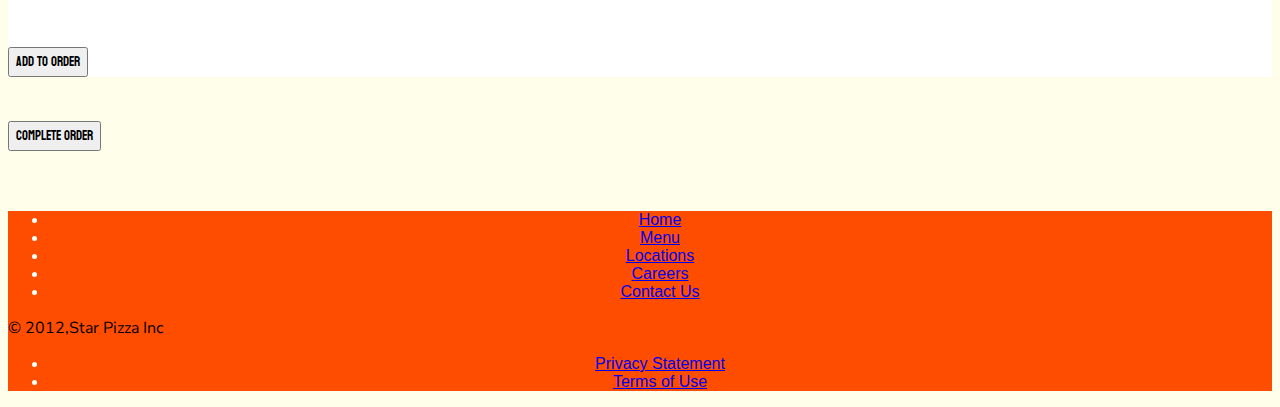
==== commit 009f87ac: "Update index2.html" ====
--- a/index2.html
+++ b/index2.html
@@ -19,27 +19,27 @@
     <div class="container-fluid bg-red" >
         <div class="container">
             <header class="d-flex flex-wrap align-items-center justify-content-center justify-content-md-between border-buttom">
-              <div class="col col-md-3">
+              <div class="col col-sm-3">
                 <img src="images/home/logo.png">
               </div>
 
-              <ul class="nav col-12 col-md-auto mb-2 justify-content-center mb-md-0">
+              <ul class="nav col-md-6 col-sm-auto mb-2 justify-content-center mb-md-0">
                 <li>
                   <a href="index.html" class="nav-link p-4 link-light"><h4>Home</h4></a>
                 </li>
                 <li>
-                  <a href="#" class="nav-link p-4 link-light"><h4>Order</h4></a>
+                  <a href="index2.html" class="nav-link p-4 link-light"><h4>Order</h4></a></a>
                 </li>
                 <li>
-                  <a href="#" class="nav-link p-4 link-light"><h4>Menu</h4></a>
+                  <a href="index2.html" class="nav-link p-4 link-light"><h4>Menu</h4></a></a>
                 </li>
                 <li>
-                  <a href="#" class="nav-link p-4 link-light"><h4>Contact Us</h4></a>
+                  <a href="index2.html" class="nav-link p-4 link-light"><h4>Contact Us</h4></a>
                 </li>
               </ul>
-              <div class="col-md-3 text-end">
+              <div class="col-md-3 text-end justify-content-center">
                 <button type="button" class="btn btn-warning order-btn">Login</button>
-                <button type="button" class="btn btn-warning order-btn">Order Online</button>
+                <button type="button" class="btn btn-warning order-btn" href="index2.html">Order Online</a></button>
               </div>
             </header>
             </div>
@@ -53,17 +53,17 @@
     <div class="container white">
   <div class="row">
 
-    <div class="col-md-3 border" >
+    <div class="col-lg-3 border" >
       <p class="photo"><img src="images/menu/mealdeal.png"  alt="mealdeal"></p>
     </div>
-    <div class="col-md-7 border" >
+    <div class="col-sm-6 border" >
       <br><h3 class="menuitem">Meal Deal</h3>
       <p class="arial"> One Large Cheese or Pepporoni pizza<br>
       Crazy Bread<br>
       2 Liter Soda
     </p>
     </div>
-    <div class="col-md-2 border">
+    <div class="col-sm border">
       <br><h2 class="price">$19.99</h2>
       <button type="button" class="btn btn-warning order-btn">Add to Order</button>
 
@@ -78,17 +78,17 @@
 
 <div class="container white">
 <div class="row">
-<div class="col-md-3 border">
+<div class="col-lg-3 border">
   <p class="photo"><img src="images/menu/partypack.png"  alt="partypack"></p>
 </div>
-<div class="col-md-7 border">
+<div class="col-sm-6 border">
   <br><h3 class="menuitem">Party Pack</h3>
   <p class="arial"> Large Cheese and Pepporoni pizza<br>
   Crazy Bread<br>
   Medium Potato Wedges<br>
   2 Liter Soda
 </div>
-<div class="col-md-2 border">
+<div class="col-sm border">
 <br><h2 class="price">$32.99</h2>
   <button type="button" class="btn btn-warning order-btn">Add to Order</button>
 
@@ -99,17 +99,17 @@
 
 <div class="container white">
 <div class="row">
-<div class="col-md-3 border">
+<div class="col-lg-3 border">
   <p class="photo"><img src="images/menu/familypack.png"  alt="familypack"></p>
 </div>
-<div class="col-md-7 border">
+<div class="col-sm-6 border">
   <br><h3 class="menuitem">Family Pack</h3>
   <p class="arial"> Large Gourmet and Cheese Pizza<br>
   10 Piece Wings<br>
   Crazy Bread<br>
   2 Liter Soda
 </div>
-<div class="col-md-2 border">
+<div class="col-sm border">
 <br><h2 class="price">$49.99</h2>
 <button type="button" class="btn btn-warning order-btn">Add to Order</button>
 
@@ -119,15 +119,15 @@
 
 <div class="container white">
 <div class="row">
-<div class="col-md-3 border">
+<div class="col-lg-3 border">
   <p class="photo"><img src="images/menu/meal.png"  alt="Lunchspecial"></p>
 </div>
-<div class="col-md-7 border">
+<div class="col-sm-6 border">
   <br><h3 class="menuitem">Lunch Special</h3>
   <p class="arial"> Any Personal Pizza<br>
   Coda Can
 </div>
-<div class="col-md-2 border">
+<div class="col-sm border">
 <br><h2 class="price">$8.99</h2>
   <button type="button" class="btn btn-warning order-btn">Add to Order</button>
 
@@ -146,10 +146,10 @@
     <div class="container white">
   <div class="row">
 
-    <div class="col-md-3 border" >
+    <div class="col-lg-3 border" >
       <p class="photo"><img src="images/menu/pepperoni.png"  alt="mealdeal"></p>
     </div>
-    <div class="col-md-7 border" >
+    <div class="col-sm-6 border" >
       <br><h3 class="menuitem">Cheese or Pepporoni</h3>
       <ul class="list-group">
         <li class="list-group-item">
@@ -175,7 +175,7 @@
 
     </p>
     </div>
-    <div class="col-md-2 border">
+    <div class="col-sm border">
       <br><h2 class="price">$12.99</h2>
       <button type="button" class="btn btn-warning order-btn">Add to Order</button>
 
@@ -190,10 +190,10 @@
 
 <div class="container white">
 <div class="row">
-<div class="col-md-3 border">
+<div class="col-lg-3 border">
   <p class="photo"><img src="images/menu/gormet.png"  alt="partypack"></p>
 </div>
-<div class="col-md-7 border">
+<div class="col-sm-6 border">
   <br><h3 class="menuitem">Gourmet Pizzas</h3>
 
 
@@ -241,7 +241,7 @@
 
   <br>
 </div>
-<div class="col-md-2 border">
+<div class="col-sm border">
 <br><h2 class="price">$22.99</h2>
   <button type="button" class="btn btn-warning order-btn">Add to Order</button>
 
@@ -252,10 +252,10 @@
 
 <div class="container white">
 <div class="row">
-<div class="col-md-3 border">
+<div class="col-lg-3 border">
   <p class="photo"><img src="images/menu/indian.png"  alt="familypack"></p>
 </div>
-<div class="col-md-7 border">
+<div class="col-sm-6 border">
   <br><h3 class="menuitem">Indian Pizzas</h3>
   <ul class="list-group">
     <li class="list-group-item">
@@ -294,7 +294,7 @@
 
   <br>
 </div>
-<div class="col-md-2 border">
+<div class="col-sm border">
 <br><h2 class="price">$18.99</h2>
 <button type="button" class="btn btn-warning order-btn">Add to Order</button>
 
@@ -312,10 +312,10 @@
 <div class="container white">
 <div class="row">
 
-<div class="col-md-3 border" >
+<div class="col-lg-3 border" >
   <p class="photo"><img src="images/menu/calzone.png"  alt="calzone"></p>
 </div>
-<div class="col-md-7 border" >
+<div class="col-sm-6 border" >
   <br><h3 class="menuitem">Calzone</h3>
 
     <ul class="list-group">
@@ -325,7 +325,7 @@
     </ul>
 
 </div>
-<div class="col-md-2 border">
+<div class="col-sm border">
   <br><h2 class="price">$7.99</h2>
   <button type="button" class="btn btn-warning order-btn">Add to Order</button>
 
@@ -340,10 +340,10 @@
 
 <div class="container white">
 <div class="row">
-<div class="col-md-3 border">
+<div class="col-lg-3 border">
 <p class="photo"><img src="images/menu/wings.png"  alt="wings"></p>
 </div>
-<div class="col-md-7 border">
+<div class="col-sm-6 border">
 <br><h3 class="menuitem">Wings</h3>
 
 
@@ -368,7 +368,7 @@
 <br>
 
 </div>
-<div class="col-md-2 border">
+<div class="col-sm border">
 <br><h2 class="price">$9.99</h2>
 <button type="button" class="btn btn-warning order-btn">Add to Order</button>
 
@@ -379,10 +379,10 @@
 
 <div class="container white">
 <div class="row">
-<div class="col-md-3 border">
+<div class="col-lg-3 border">
 <p class="photo"><img src="images/menu/samoas.png"  alt="samoas"></p>
 </div>
-<div class="col-md-7 border">
+<div class="col-sm-6 border">
 <br><h3 class="menuitem">4 Piece Samosa</h3>
 <ul class="list-group">
   <li class="list-group-item">
@@ -394,7 +394,7 @@
 </ul>
 
 </div>
-<div class="col-md-2 border">
+<div class="col-sm border">
 <br><h2 class="price">$6.99</h2>
 <button type="button" class="btn btn-warning order-btn">Add to Order</button>
 
@@ -404,10 +404,10 @@
 
 <div class="container white">
 <div class="row">
-<div class="col-md-3 border">
+<div class="col-lg-3 border">
 <p class="photo"><img src="images/menu/breadsticks.png"  alt="breadsticks"></p>
 </div>
-<div class="col-md-7 border">
+<div class="col-sm-6 border">
 <br><h3 class="menuitem">Garlic Bread</h3>
 <ul class="list-group">
   <ul class="list-group">
@@ -425,7 +425,7 @@
 <br>
 
 </div>
-<div class="col-md-2 border">
+<div class="col-sm border">
 <br><h2 class="price">$5.99</h2>
 <button type="button" class="btn btn-warning order-btn">Add to Order</button>
 
@@ -437,10 +437,10 @@
 
 <div class="container white">
 <div class="row">
-<div class="col-md-3 border">
+<div class="col-lg-3 border">
 <p class="photo"><img src="images/menu/crazybread.png"  alt="crazybread"></p>
 </div>
-<div class="col-md-7 border">
+<div class="col-sm-6 border">
 <br><h3 class="menuitem">Crazy bread</h3>
   <ul class="list-group">
     <li class="list-group-item">
@@ -457,7 +457,7 @@
 <br>
 
 </div>
-<div class="col-md-2 border">
+<div class="col-sm border">
 <br><h2 class="price">$5.99</h2>
 <button type="button" class="btn btn-warning order-btn">Add to Order</button>
 
@@ -469,10 +469,10 @@
 
 <div class="container white">
 <div class="row">
-<div class="col-md-3 border">
+<div class="col-lg-3 border">
 <p class="photo"><img src="images/menu/potato.png"  alt="Lunchspecial"></p>
 </div>
-<div class="col-md-7 border">
+<div class="col-sm-6 border">
 <br><h3 class="menuitem">Potato Wedges</h3>
 <ul class="list-group">
   <li class="list-group-item">
@@ -487,7 +487,7 @@
 </ul>
 <br>
 </div>
-<div class="col-md-2 border">
+<div class="col-sm border">
 <br><h2 class="price">$7.99</h2>
 <button type="button" class="btn btn-warning order-btn">Add to Order</button>
 
@@ -504,14 +504,14 @@
 <div class="container white">
 <div class="row">
 
-<div class="col-md-3 border" >
+<div class="col-lg-3 border" >
   <p class="photo"><img src="images/menu/cookie.png"  alt="Cookie"></p>
 </div>
-<div class="col-md-7 border" >
+<div class="col-sm-6 border" >
   <br><h3 class="menuitem">Cookie Pizza</h3>
 
 </div>
-<div class="col-md-2 border">
+<div class="col-sm border">
   <br><h2 class="price">$7.99</h2>
   <button type="button" class="btn btn-warning order-btn">Add to Order</button>
 
@@ -526,13 +526,13 @@
 
 <div class="container white">
 <div class="row">
-<div class="col-md-3 border">
+<div class="col-lg-3 border">
 <p class="photo"><img src="images/menu/brownie.png"  alt="Browniepizza"></p>
 </div>
-<div class="col-md-7 border">
+<div class="col-sm-6 border">
 <br><h3 class="menuitem">Brownie Pizza</h3>
 </div>
-<div class="col-md-2 border">
+<div class="col-sm border">
 <br><h2 class="price">$7.99</h2>
 <button type="button" class="btn btn-warning order-btn">Add to Order</button>
 
@@ -543,10 +543,10 @@
 
 <div class="container white">
 <div class="row">
-<div class="col-md-3 border">
+<div class="col-lg-3 border">
 <p class="photo"><img src="images/menu/samoas.png"  alt="samoas"></p>
 </div>
-<div class="col-md-7 border">
+<div class="col-sm-6 border">
 <br><h3 class="menuitem">Ice Cream</h3>
 <ul class="list-group">
   <li class="list-group-item">
@@ -564,7 +564,7 @@
 
 
 </div>
-<div class="col-md-2 border">
+<div class="col-sm border">
 <br><h2 class="price">$4.99</h2>
 <button type="button" class="btn btn-warning order-btn">Add to Order</button>
 
--- a/css/stylesheet.css
+++ b/css/stylesheet.css
@@ -88,7 +88,7 @@
 h4{
   font-family: 'Koulen', cursive;
   color: white;
-  font-size: 25px;
+  font-size: 20px;
 }
 
 h5 {
@@ -168,6 +168,11 @@
     object-fit: contain;
 }
 
+.columnWrapper {
+  float: left;
+  width: auto;
+}
+
 
 .navbar-dark .navbar-nav .nav-link.active, .navbar-dark .navbar-nav .show>.nav-link {
     color: blue;
